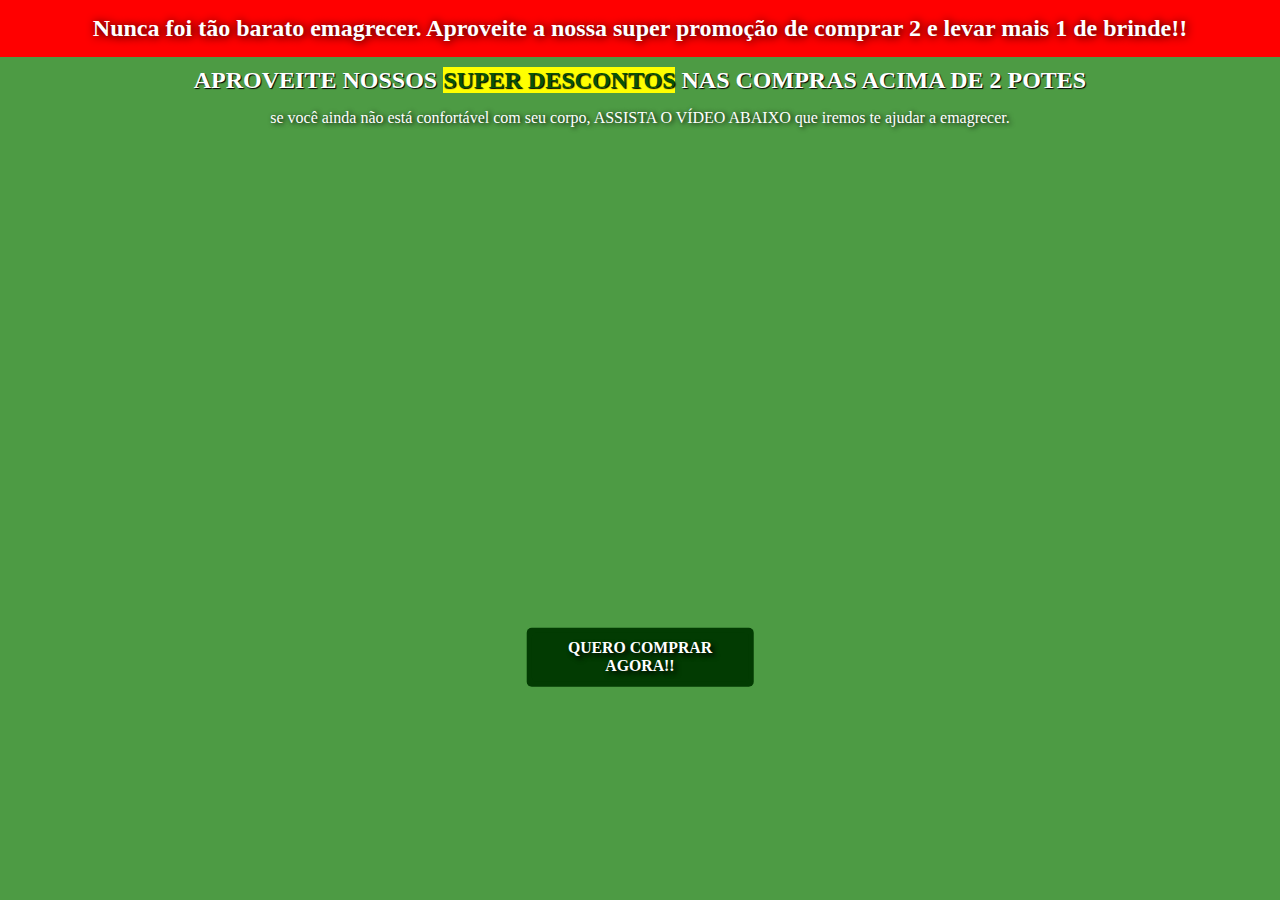
==== index.html @ 1f98f0f3 "media-query" ====
<!DOCTYPE html>
<html lang="pt-BR">
<head>
    <meta charset="UTF-8">
    <meta name="viewport" content="width=device-width, initial-scale=1.0">
    <title>Lift Detox Black</title>
    <link rel="stylesheet" href="estilo/style.css">
    <link rel="stylesheet" href="estilo/media-query.css">
    <link rel="shortcut icon" href="midia/favicon lift detox.png" type="image/x-icon">
</head>
<body>
    <header>
    <h1>Nunca foi tão barato emagrecer. Aproveite a nossa super promoção de comprar 2 e levar mais 1 de brinde!!</h1>
    </header>
    <main>
        <div class="inicio">
            <h1>APROVEITE NOSSOS <mark>SUPER DESCONTOS</mark> NAS COMPRAS ACIMA DE 2 POTES</h1>
            <p>se você ainda não está confortável com seu corpo, ASSISTA O VÍDEO ABAIXO que iremos te ajudar a emagrecer.</p>
            <div class="container">

                <div class="col">
                    <div class="video"><iframe src="https://www.youtube.com/embed/i7FCU51VQDU?si=sJLsmSgsBgR7ZjP5" ></iframe></div>
                                </div>
                </div>
            <div class="botao-1">
                <a href="https://liftdetoxcaps.com/pv2/?pv=pro3yoz3&af=afi65553mp" target="_blank">
                    <h3>Quero Comprar agora!!</h3>
                </a>
            </div>
            
            
        </div>

    </main>
    <footer>

    </footer>
</body>
</html>
---- estilo/style.css ----
@charset "UTF-8";

* {
  box-sizing: border-box;
  margin: 0;
  padding: 0;
}
body {
  background-color: #4d9b44;
  
}
.inicio {
  background-image: url(../midia/planodefundo.svg);
  background-repeat: no-repeat;
  background-size: cover;
  background-position: center;
  background-attachment: fixed;
}

header {
  background-color: red;
  color: white;
  padding: 10px;
  text-align: justify;
  text-align: center;
}
header h1 {
  font-size: 1em;
  color: white;
  text-align: center;
  text-shadow: 1px 1px 10px black;
}
.inicio h1 {
  color: white;
  text-align: center;
  margin-top: 10px;
  text-shadow: 1px 1px 1px black;
  font-size: 1.5em;
}

.inicio p {
  color: white;
  text-align: center;
  margin-top: 15px;
  text-shadow: 2px 1px 5px black;
}
.col {
  place-self: center;
  width: 95vw;
  padding: 10px;
  border-radius: 1rem;
}

.container {
  display: grid;
  grid-template-columns: 1fr;
}

.video {
  position: relative;
  width: 100%;
  padding-bottom: 56.25%;

}

.video iframe {
  position: absolute;
  width: 100%;
  height: 100%;
  border: none;
  
}

.botao-1 {
  position: absolute;
  left: 50%;
  top: 90%;
  padding: 5px;
  border-radius: 5px;
  text-transform: uppercase;
  text-shadow: 3px 3px 5px black;
  background-color: rgb(2, 59, 2);
  font-size: 1.5vh;

  transform: translate(-50%, -80%);
}

.botao-1 a {
  list-style: none;
  text-decoration: none;
  display: inline-block;
  padding: 3%;
  background-color: rgb(2, 59, 2);
  color: white;
  font-family: Georgia, "Times New Roman", Times, serif;
  text-align: center;
  border-radius: 5px;
}

.inicio mark {
  color: rgb(8, 82, 8);
}

.botao-1:hover {
  background-color: rgb(36, 219, 36);
}

.botao-1 a:hover {
  background-color: rgb(36, 219, 36);
}
---- estilo/media-query.css ----
@charset "UTF-8";

@media screen and (min-width: 1200px) {
    .col {
        place-self: center;
        width: 40vw;
        padding: 10px;
        border-radius: 1rem;
        margin-top: 100px;
        padding-bottom: 200px;
      }
    .botao-1 {
        top: 75%;
    }

    header > h1 {
        font-size: 1.5em;
        padding: 5px;
    }
}
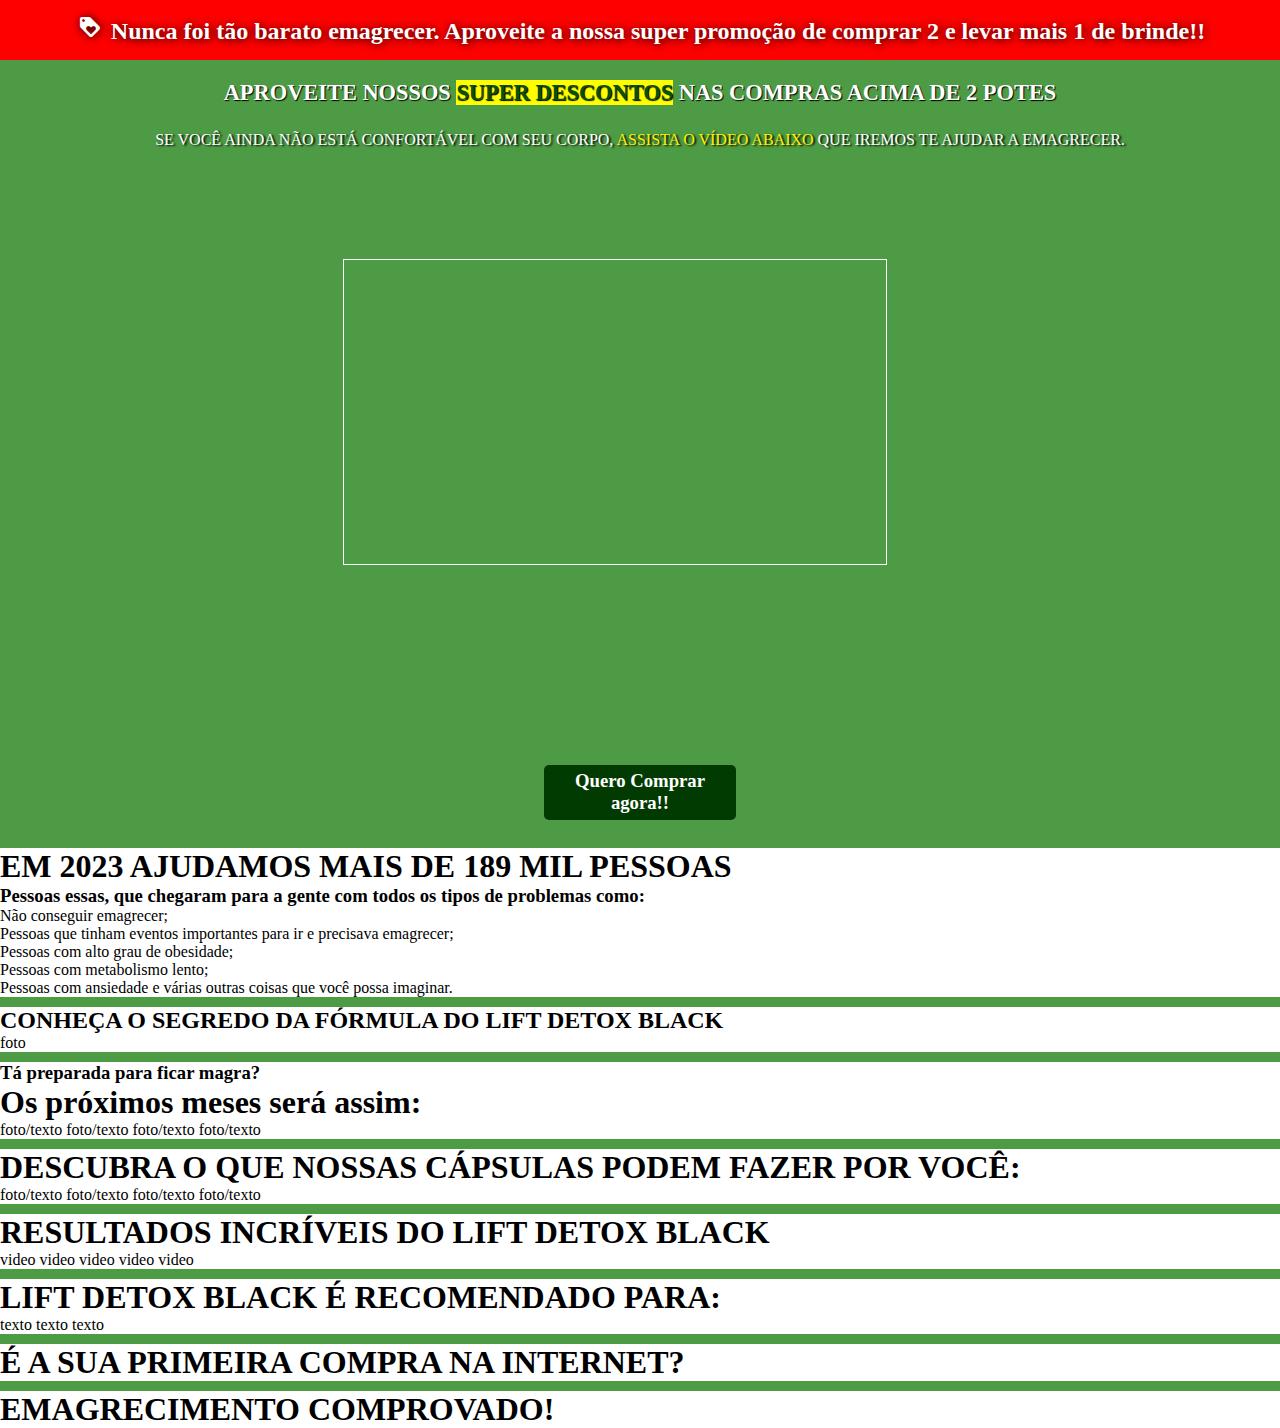
==== commit 9bea9764: "arrumando o site" ====
--- a/index.html
+++ b/index.html
@@ -1,39 +1,125 @@
 <!DOCTYPE html>
 <html lang="pt-BR">
-<head>
-    <meta charset="UTF-8">
-    <meta name="viewport" content="width=device-width, initial-scale=1.0">
+  <head>
+    <meta charset="UTF-8" />
+    <meta name="viewport" content="width=device-width, initial-scale=1.0" />
     <title>Lift Detox Black</title>
-    <link rel="stylesheet" href="estilo/style.css">
-    <link rel="stylesheet" href="estilo/media-query.css">
-    <link rel="shortcut icon" href="midia/favicon lift detox.png" type="image/x-icon">
-</head>
-<body>
+    <link rel="stylesheet" href="estilo/style.css" />
+    <link rel="stylesheet" href="estilo/media-query.css" />
+    <link
+      rel="shortcut icon"
+      href="midia/favicon lift detox.png"
+      type="image/x-icon"
+    />
+    <link
+      href="https://fonts.googleapis.com/icon?family=Material+Icons"
+      rel="stylesheet"
+    />
+  </head>
+  <body>
     <header>
-    <h1>Nunca foi tão barato emagrecer. Aproveite a nossa super promoção de comprar 2 e levar mais 1 de brinde!!</h1>
+      <h1>
+        <i class="material-icons">loyalty</i>
+        Nunca foi tão barato emagrecer. Aproveite a nossa super promoção de
+        comprar 2 e levar mais 1 de brinde!!
+      </h1>
     </header>
     <main>
-        <div class="inicio">
-            <h1>APROVEITE NOSSOS <mark>SUPER DESCONTOS</mark> NAS COMPRAS ACIMA DE 2 POTES</h1>
-            <p>se você ainda não está confortável com seu corpo, ASSISTA O VÍDEO ABAIXO que iremos te ajudar a emagrecer.</p>
+      <section>
+          <div class="inicio">
+            <h1>
+              APROVEITE NOSSOS <mark>SUPER DESCONTOS</mark> NAS COMPRAS ACIMA DE 2
+              POTES
+            </h1>
+            <p>
+              se você ainda não está confortável com seu corpo, <mark>
+                  ASSISTA O VÍDEO
+                  ABAIXO
+              </mark> que iremos te ajudar a emagrecer.
+            </p>
             <div class="container">
-
-                <div class="col">
-                    <div class="video"><iframe src="https://www.youtube.com/embed/i7FCU51VQDU?si=sJLsmSgsBgR7ZjP5" ></iframe></div>
-                                </div>
+              <div class="col">
+                <div class="video">
+                  <iframe
+                    src="https://www.youtube.com/embed/i7FCU51VQDU?si=sJLsmSgsBgR7ZjP5"
+                  ></iframe>
                 </div>
-            <div class="botao-1">
-                <a href="https://liftdetoxcaps.com/pv2/?pv=pro3yoz3&af=afi65553mp" target="_blank">
-                    <h3>Quero Comprar agora!!</h3>
+              </div>
+              <div class="botao-1">
+                <a
+                  href="https://liftdetoxcaps.com/pv2/?pv=pro3yoz3&af=afi65553mp"
+                  target="_blank"
+                >
+                  <h3>Quero Comprar agora!!</h3>
                 </a>
+              </div>
             </div>
-            
-            
-        </div>
-
+          </div>
+      </section>
+      <br />
+      <section>
+          <div class="main-2">
+            <h1>EM 2023 AJUDAMOS MAIS DE 189 MIL PESSOAS</h1>
+            <h3>
+              Pessoas essas, que chegaram para a gente com todos os tipos de
+              problemas como:
+            </h3>
+            <ul>
+              <li>Não conseguir emagrecer;</li>
+              <li>
+                Pessoas que tinham eventos importantes para ir e precisava
+                emagrecer;
+              </li>
+              <li>Pessoas com alto grau de obesidade;</li>
+              <li>Pessoas com metabolismo lento;</li>
+              <li>
+                Pessoas com ansiedade e várias outras coisas que você possa
+                imaginar.
+              </li>
+            </ul>
+          </div>
+      </section>
+      <section class="main-2">
+        <h2>CONHEÇA O SEGREDO DA FÓRMULA DO LIFT DETOX BLACK</h2>
+           foto 
+          </div>
+      </section>
+      <section class="main-2">
+        <h3>Tá preparada para ficar magra?</h3>
+        <h1>Os próximos meses será assim:</h1>
+        foto/texto
+        foto/texto
+        foto/texto
+        foto/texto
+      </section>
+      <section class="main-2">
+        <h1>DESCUBRA O QUE NOSSAS CÁPSULAS PODEM FAZER POR VOCÊ:</h1>
+        foto/texto
+        foto/texto 
+        foto/texto 
+        foto/texto
+      </section>
+      <section class="main-2">
+        <h1>RESULTADOS INCRÍVEIS DO LIFT DETOX BLACK</h1>
+        video 
+        video 
+        video 
+        video 
+        video
+      </section>
+      <section class="main-2">
+        <h1>LIFT DETOX BLACK É RECOMENDADO PARA:</h1>
+        texto
+        texto
+        texto
+      </section>
+      <section class="main-2">
+        <h1>É A SUA PRIMEIRA COMPRA NA INTERNET?</h1>
+      </section>
+      <section class="main-2">
+        <h1>EMAGRECIMENTO COMPROVADO!</h1>
+      </section>
     </main>
-    <footer>
-
-    </footer>
-</body>
-</html>+    <footer></footer>
+  </body>
+</html>
--- a/estilo/style.css
+++ b/estilo/style.css
@@ -4,6 +4,7 @@
   box-sizing: border-box;
   margin: 0;
   padding: 0;
+  font-family: Georgia, 'Times New Roman', Times, serif;
 }
 body {
   background-color: #4d9b44;
@@ -13,16 +14,15 @@
   background-image: url(../midia/planodefundo.svg);
   background-repeat: no-repeat;
   background-size: cover;
-  background-position: center;
-  background-attachment: fixed;
+  background-position: center center;
+  
 }
 
 header {
   background-color: red;
   color: white;
   padding: 10px;
-  text-align: justify;
-  text-align: center;
+  
 }
 header h1 {
   font-size: 1em;
@@ -30,19 +30,24 @@
   text-align: center;
   text-shadow: 1px 1px 10px black;
 }
+header > h1 > i {
+  width: 30px;
+}
 .inicio h1 {
   color: white;
   text-align: center;
   margin-top: 10px;
   text-shadow: 1px 1px 1px black;
-  font-size: 1.5em;
+  font-size: 1.4em;
+  padding: 10px;
 }
 
 .inicio p {
   color: white;
   text-align: center;
   margin-top: 15px;
-  text-shadow: 2px 1px 5px black;
+  text-shadow: 2px 1px 2px black;
+  text-transform: uppercase;
 }
 .col {
   place-self: center;
@@ -67,22 +72,13 @@
   position: absolute;
   width: 100%;
   height: 100%;
-  border: none;
+  border: 1px solid white;
   
 }
 
 .botao-1 {
-  position: absolute;
-  left: 50%;
-  top: 90%;
-  padding: 5px;
-  border-radius: 5px;
-  text-transform: uppercase;
-  text-shadow: 3px 3px 5px black;
-  background-color: rgb(2, 59, 2);
-  font-size: 1.5vh;
-
-  transform: translate(-50%, -80%);
+  display: inline-block;
+  margin: auto;
 }
 
 .botao-1 a {
@@ -101,10 +97,13 @@
   color: rgb(8, 82, 8);
 }
 
-.botao-1:hover {
-  background-color: rgb(36, 219, 36);
+
+.main-2 {
+  background-color: white;
+  margin-top: 10px;
 }
 
-.botao-1 a:hover {
-  background-color: rgb(36, 219, 36);
-}
+.inicio > p > mark {
+  color: rgb(255, 238, 0);
+  background-color: rgba(255, 255, 255, 0);
+}--- a/estilo/media-query.css
+++ b/estilo/media-query.css
@@ -3,7 +3,27 @@
 @media screen and (min-width: 1200px) {
     .col {
         place-self: center;
-        width: 40vw;
+        width: 44vw;
+        padding: 10px;
+        border-radius: 1rem;
+        margin-top: 100px;
+        padding-bottom: 200px;
+        margin-right: 50px;
+      }
+    .botao-1 {
+        top: 77%;
+    }
+
+    header > h1 {
+        font-size: 1.5em;
+        padding: 5px;
+    }
+}
+
+@media screen and (min-width: 992px) and (max-width: 1200px) {
+    .col {
+        place-self: center;
+        width: 60vw;
         padding: 10px;
         border-radius: 1rem;
         margin-top: 100px;
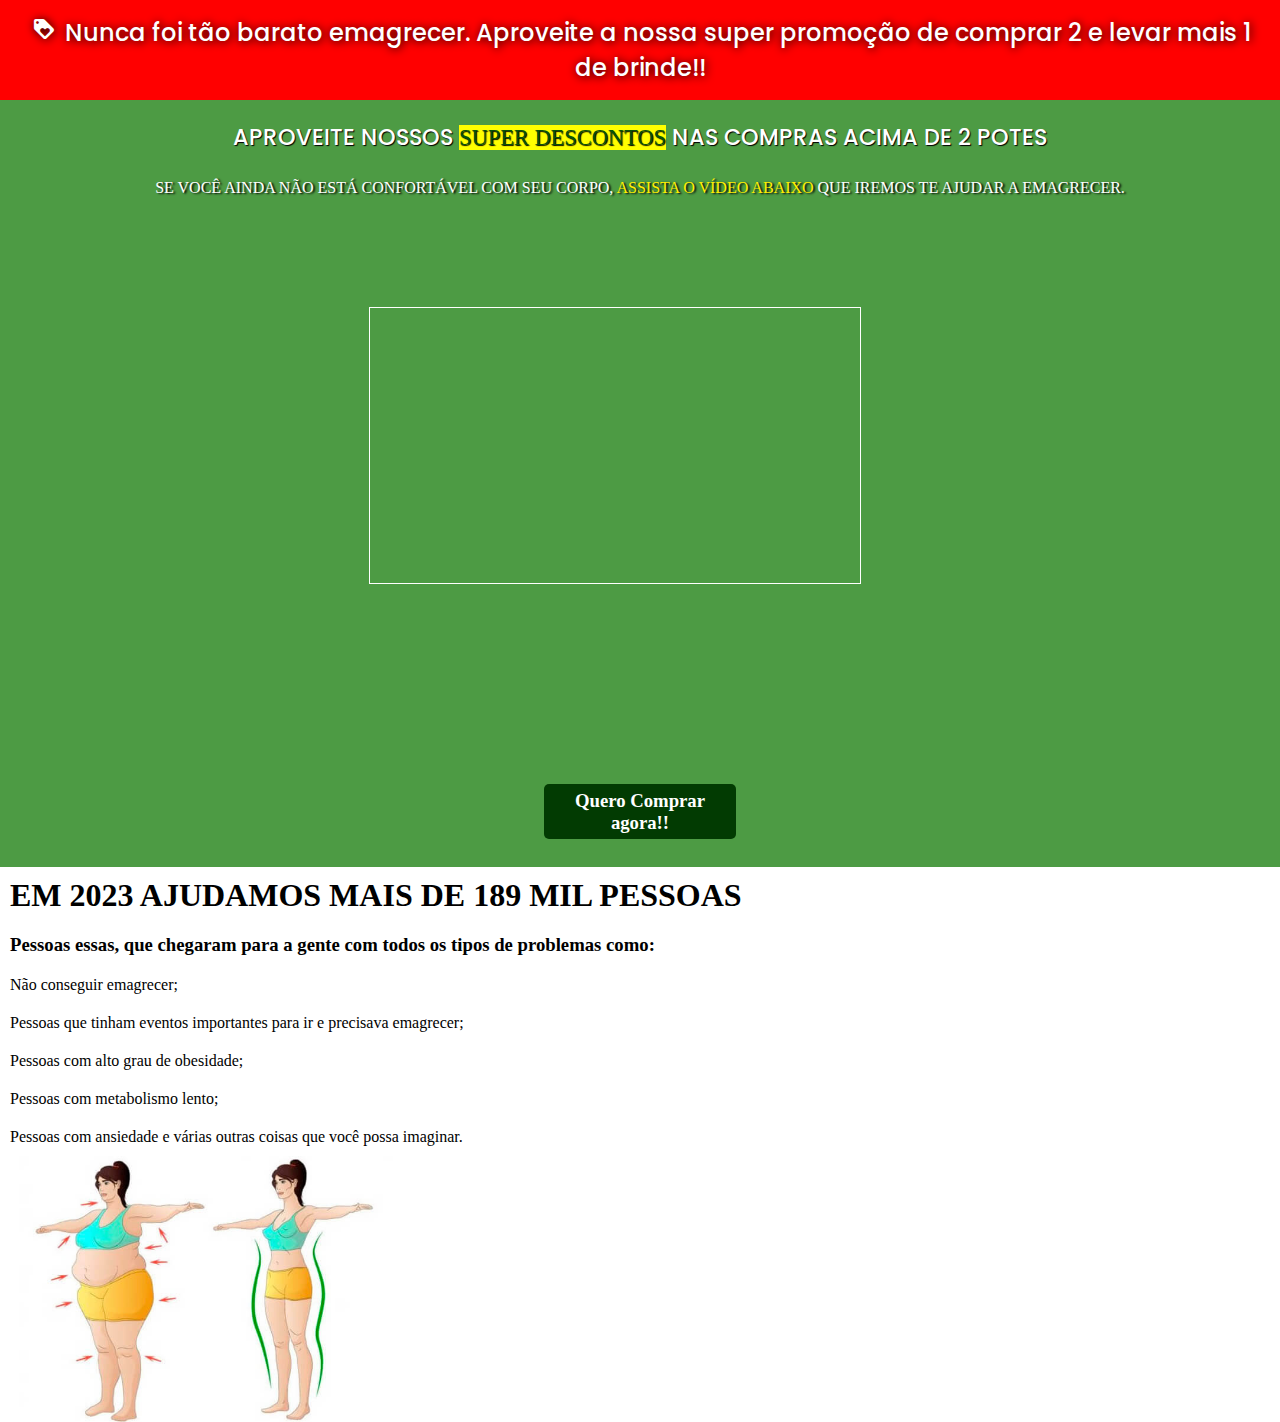
==== commit 74a8974a: "a" ====
--- a/index.html
+++ b/index.html
@@ -15,6 +15,7 @@
       href="https://fonts.googleapis.com/icon?family=Material+Icons"
       rel="stylesheet"
     />
+    
   </head>
   <body>
     <header>
@@ -59,66 +60,27 @@
       <br />
       <section>
           <div class="main-2">
-            <h1>EM 2023 AJUDAMOS MAIS DE 189 MIL PESSOAS</h1>
-            <h3>
+            <h1 class="texto-1">EM 2023 AJUDAMOS MAIS DE 189 MIL PESSOAS</h1>
+            <h3 class="texto-1">
               Pessoas essas, que chegaram para a gente com todos os tipos de
               problemas como:
             </h3>
-            <ul>
-              <li>Não conseguir emagrecer;</li>
-              <li>
+              <p class="texto-1">Não conseguir emagrecer;</p>
+              <p class="texto-1">
                 Pessoas que tinham eventos importantes para ir e precisava
                 emagrecer;
-              </li>
-              <li>Pessoas com alto grau de obesidade;</li>
-              <li>Pessoas com metabolismo lento;</li>
-              <li>
+              </p>
+              <p class="texto-1">Pessoas com alto grau de obesidade;</p>
+              <p class="texto-1">Pessoas com metabolismo lento;</p>
+              <p class="texto-1">
                 Pessoas com ansiedade e várias outras coisas que você possa
                 imaginar.
-              </li>
+              </p>
             </ul>
+            <img src="./midia/Lift-Simulacao.jpg" alt="Lift-Simulacao" class="img-simula">
           </div>
       </section>
-      <section class="main-2">
-        <h2>CONHEÇA O SEGREDO DA FÓRMULA DO LIFT DETOX BLACK</h2>
-           foto 
-          </div>
-      </section>
-      <section class="main-2">
-        <h3>Tá preparada para ficar magra?</h3>
-        <h1>Os próximos meses será assim:</h1>
-        foto/texto
-        foto/texto
-        foto/texto
-        foto/texto
-      </section>
-      <section class="main-2">
-        <h1>DESCUBRA O QUE NOSSAS CÁPSULAS PODEM FAZER POR VOCÊ:</h1>
-        foto/texto
-        foto/texto 
-        foto/texto 
-        foto/texto
-      </section>
-      <section class="main-2">
-        <h1>RESULTADOS INCRÍVEIS DO LIFT DETOX BLACK</h1>
-        video 
-        video 
-        video 
-        video 
-        video
-      </section>
-      <section class="main-2">
-        <h1>LIFT DETOX BLACK É RECOMENDADO PARA:</h1>
-        texto
-        texto
-        texto
-      </section>
-      <section class="main-2">
-        <h1>É A SUA PRIMEIRA COMPRA NA INTERNET?</h1>
-      </section>
-      <section class="main-2">
-        <h1>EMAGRECIMENTO COMPROVADO!</h1>
-      </section>
+     
     </main>
     <footer></footer>
   </body>
--- a/estilo/style.css
+++ b/estilo/style.css
@@ -1,5 +1,5 @@
 @charset "UTF-8";
-
+@import url('https://fonts.googleapis.com/css2?family=Poppins:ital,wght@0,100;0,200;0,300;0,400;0,500;0,600;0,700;0,800;0,900;1,100;1,200;1,300;1,400;1,500;1,600;1,700;1,800;1,900&display=swap');
 * {
   box-sizing: border-box;
   margin: 0;
@@ -7,16 +7,10 @@
   font-family: Georgia, 'Times New Roman', Times, serif;
 }
 body {
-  background-color: #4d9b44;
+  background-color: #3e8037;
   
 }
-.inicio {
-  background-image: url(../midia/planodefundo.svg);
-  background-repeat: no-repeat;
-  background-size: cover;
-  background-position: center center;
-  
-}
+
 
 header {
   background-color: red;
@@ -29,6 +23,8 @@
   color: white;
   text-align: center;
   text-shadow: 1px 1px 10px black;
+  font-family: "Poppins", sans-serif;
+  font-weight: 500;
 }
 header > h1 > i {
   width: 30px;
@@ -36,10 +32,14 @@
 .inicio h1 {
   color: white;
   text-align: center;
+  font-weight: 400;
   margin-top: 10px;
   text-shadow: 1px 1px 1px black;
   font-size: 1.4em;
   padding: 10px;
+  font-family: "Poppins", sans-serif;
+  font-weight: 500;
+  font-style: ;
 }
 
 .inicio p {
@@ -106,4 +106,18 @@
 .inicio > p > mark {
   color: rgb(255, 238, 0);
   background-color: rgba(255, 255, 255, 0);
+}
+
+.texto-1 {
+  display: flex;
+  flex-direction: column;
+  padding: 10px;
+
+}
+
+.img-simula {
+  display: flex;
+  flex-direction: row;
+  width: 400px;
+
 }--- a/estilo/media-query.css
+++ b/estilo/media-query.css
@@ -1,9 +1,13 @@
 @charset "UTF-8";
 
 @media screen and (min-width: 1200px) {
+
+    html, body {
+        background-color: #4D9B44;
+    }
     .col {
         place-self: center;
-        width: 44vw;
+        width: 40vw;
         padding: 10px;
         border-radius: 1rem;
         margin-top: 100px;
@@ -11,13 +15,32 @@
         margin-right: 50px;
       }
     .botao-1 {
-        top: 77%;
+        display: flex;
+        flex-direction: row;
+        align-items: center;
     }
 
     header > h1 {
         font-size: 1.5em;
         padding: 5px;
     }
+    .inicio {
+        
+        background-image: url(../midia/planodefundo.svg);
+        background-repeat: no-repeat;
+        background-size: cover;
+        background-position: center center;
+        
+      }
+
+      
+
+      .img-simula {
+        display: flex;
+        flex-direction: row;
+        width: 400px;
+
+      }
 }
 
 @media screen and (min-width: 992px) and (max-width: 1200px) {
@@ -28,6 +51,7 @@
         border-radius: 1rem;
         margin-top: 100px;
         padding-bottom: 200px;
+        margin-right: 50px;
       }
     .botao-1 {
         top: 75%;
@@ -37,4 +61,11 @@
         font-size: 1.5em;
         padding: 5px;
     }
+    .inicio {
+        background-image: url(../midia/planodefundo.svg);
+        background-repeat: no-repeat;
+        background-size: cover;
+        background-position: center center;
+        
+      }
 }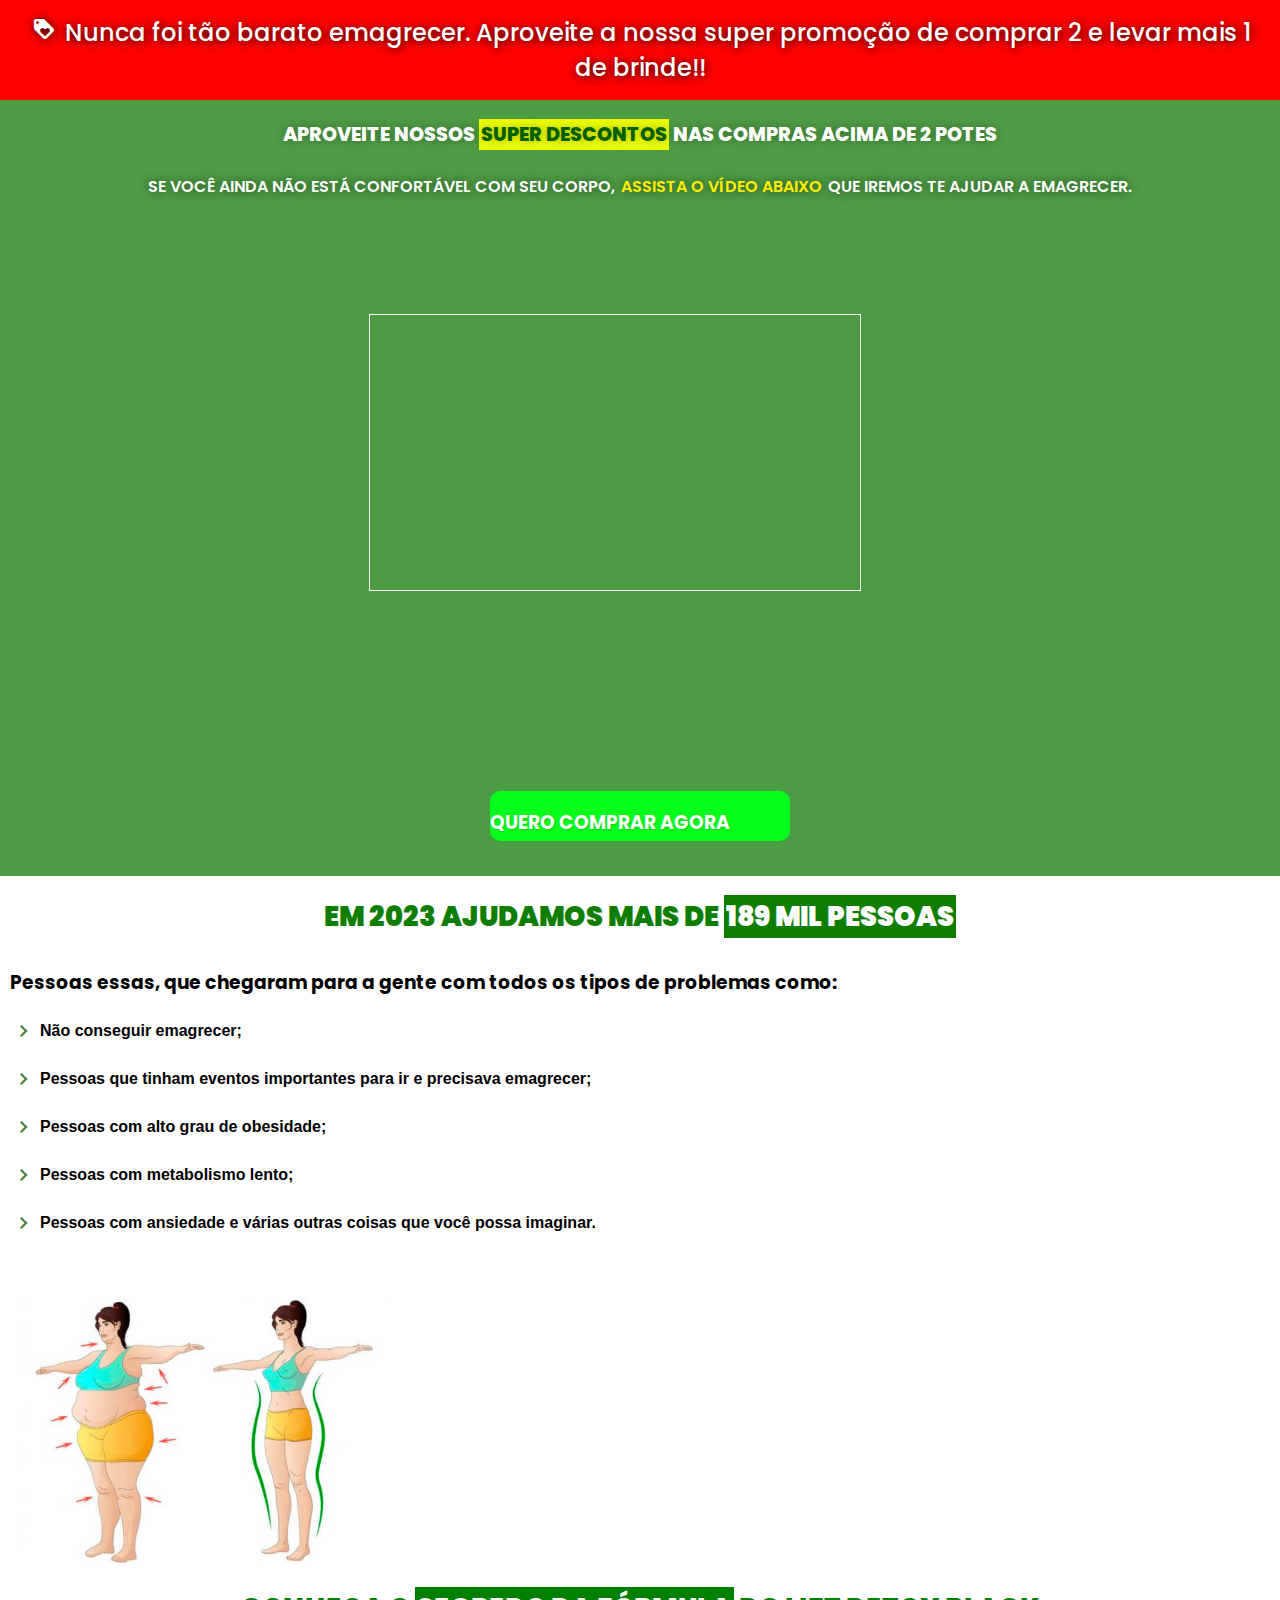
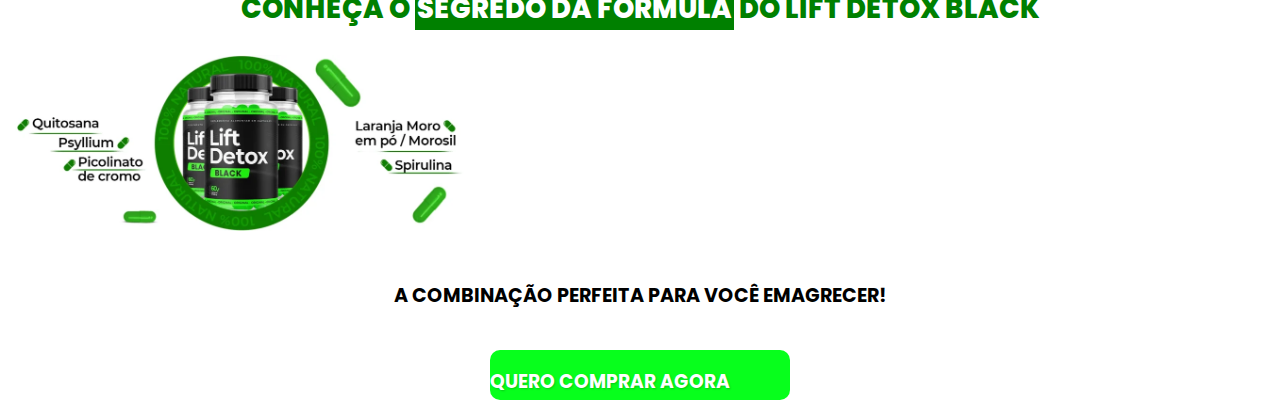
==== commit 33d461c5: "ajuste para mobile" ====
--- a/index.html
+++ b/index.html
@@ -15,7 +15,7 @@
       href="https://fonts.googleapis.com/icon?family=Material+Icons"
       rel="stylesheet"
     />
-    
+    <link rel="stylesheet" href="https://fonts.googleapis.com/css2?family=Material+Symbols+Outlined:opsz,wght,FILL,GRAD@24,400,0,0" />
   </head>
   <body>
     <header>
@@ -51,7 +51,7 @@
                   href="https://liftdetoxcaps.com/pv2/?pv=pro3yoz3&af=afi65553mp"
                   target="_blank"
                 >
-                  <h3>Quero Comprar agora!!</h3>
+                  <h3>Quero Comprar agora</h3>
                 </a>
               </div>
             </div>
@@ -60,26 +60,47 @@
       <br />
       <section>
           <div class="main-2">
-            <h1 class="texto-1">EM 2023 AJUDAMOS MAIS DE 189 MIL PESSOAS</h1>
-            <h3 class="texto-1">
+            <h1 class="texto-1">EM 2023 AJUDAMOS MAIS DE <mark>189 MIL PESSOAS</mark></h1>
+            <h3 class="texto-1"> 
               Pessoas essas, que chegaram para a gente com todos os tipos de
               problemas como:
             </h3>
-              <p class="texto-1">Não conseguir emagrecer;</p>
+              <p class="texto-1"><span class="material-symbols-outlined">
+                chevron_right
+                </span>Não conseguir emagrecer;</p>
               <p class="texto-1">
-                Pessoas que tinham eventos importantes para ir e precisava
+                <span class="material-symbols-outlined">
+                  chevron_right
+                  </span>Pessoas que tinham eventos importantes para ir e precisava
                 emagrecer;
               </p>
-              <p class="texto-1">Pessoas com alto grau de obesidade;</p>
-              <p class="texto-1">Pessoas com metabolismo lento;</p>
+              <p class="texto-1"><span class="material-symbols-outlined">
+                chevron_right
+                </span>Pessoas com alto grau de obesidade;</p>
+              <p class="texto-1"><span class="material-symbols-outlined">
+                chevron_right
+                </span>Pessoas com metabolismo lento;</p>
               <p class="texto-1">
-                Pessoas com ansiedade e várias outras coisas que você possa
+                <span class="material-symbols-outlined">
+                  chevron_right
+                  </span>Pessoas com ansiedade e várias outras coisas que você possa
                 imaginar.
               </p>
             </ul>
             <img src="./midia/Lift-Simulacao.jpg" alt="Lift-Simulacao" class="img-simula">
           </div>
       </section>
+      <section class="sec-3">
+        <div class="texto-2"><h1>CONHEÇA O <mark>SEGREDO DA FÓRMULA</mark> DO LIFT DETOX BLACK</h1></div>
+        <div class="img-prod"><img src="./midia/Composicao-Lift-Black.webp" alt="compisição do lift detox"></div>
+        <div class="texto-2"><h3>A COMBINAÇÃO PERFEITA PARA VOCÊ EMAGRECER!</h3></div>
+        <div class="botao-1"><a
+          href="https://liftdetoxcaps.com/pv2/?pv=pro3yoz3&af=afi65553mp"
+          target="_blank"
+        >
+          <h3>Quero Comprar agora</h3>
+        </a></div>
+      </section>
      
     </main>
     <footer></footer>
--- a/estilo/style.css
+++ b/estilo/style.css
@@ -1,22 +1,19 @@
 @charset "UTF-8";
-@import url('https://fonts.googleapis.com/css2?family=Poppins:ital,wght@0,100;0,200;0,300;0,400;0,500;0,600;0,700;0,800;0,900;1,100;1,200;1,300;1,400;1,500;1,600;1,700;1,800;1,900&display=swap');
+@import url("https://fonts.googleapis.com/css2?family=Poppins:ital,wght@0,100;0,200;0,300;0,400;0,500;0,600;0,700;0,800;0,900;1,100;1,200;1,300;1,400;1,500;1,600;1,700;1,800;1,900&display=swap");
 * {
   box-sizing: border-box;
   margin: 0;
   padding: 0;
-  font-family: Georgia, 'Times New Roman', Times, serif;
+  font-family: "Poppins", sans-serif;
 }
 body {
   background-color: #3e8037;
-  
 }
-
 
 header {
   background-color: red;
   color: white;
   padding: 10px;
-  
 }
 header h1 {
   font-size: 1em;
@@ -32,22 +29,34 @@
 .inicio h1 {
   color: white;
   text-align: center;
-  font-weight: 400;
   margin-top: 10px;
-  text-shadow: 1px 1px 1px black;
-  font-size: 1.4em;
+  text-shadow: 0px 0px 10px rgba(0, 0, 0, 0.322);
+  font-size: 1.2em;
   padding: 10px;
   font-family: "Poppins", sans-serif;
-  font-weight: 500;
-  font-style: ;
+  font-weight: 800;
+  font-style: normal;
+}
+.inicio mark {
+  background-color: #eeff00;
+  color: #006005;
+  padding: 2px;
 }
 
 .inicio p {
   color: white;
   text-align: center;
-  margin-top: 15px;
-  text-shadow: 2px 1px 2px black;
+  margin-top: 10px;
+  padding: 5px;
+  text-shadow: 0px 0px 10px rgba(0, 0, 0, 0.562);
   text-transform: uppercase;
+  font-weight: 600;
+}
+
+.inicio > p > mark {
+  color: rgb(255, 238, 0);
+  background-color: rgba(255, 255, 255, 0);
+  padding: 2px;
 }
 .col {
   place-self: center;
@@ -65,7 +74,6 @@
   position: relative;
   width: 100%;
   padding-bottom: 56.25%;
-
 }
 
 .video iframe {
@@ -73,51 +81,108 @@
   width: 100%;
   height: 100%;
   border: 1px solid white;
-  
 }
 
 .botao-1 {
-  display: inline-block;
+  display: block;
   margin: auto;
+  background-color: rgb(7, 255, 28);
+  width: 300px;
+  height: 50px;
+  border-radius: 10px;
+  text-align: center;
+  padding-top: 14px;
+  font-family: "Poppins", sans-serif;
+  text-transform: uppercase;
 }
 
 .botao-1 a {
-  list-style: none;
+  display: block;
   text-decoration: none;
-  display: inline-block;
-  padding: 3%;
-  background-color: rgb(2, 59, 2);
-  color: white;
-  font-family: Georgia, "Times New Roman", Times, serif;
-  text-align: center;
-  border-radius: 5px;
+  color: rgb(255, 255, 255);
+  text-shadow: 1px 1px 2px rgba(0, 0, 0, 0.205);
 }
-
-.inicio mark {
-  color: rgb(8, 82, 8);
-}
-
 
 .main-2 {
   background-color: white;
   margin-top: 10px;
 }
 
-.inicio > p > mark {
-  color: rgb(255, 238, 0);
-  background-color: rgba(255, 255, 255, 0);
+.texto-1 {
+  padding: 10px;
+  font-family: "Poppins", sans-serif;
+  color: black;
+  align-items: center;
+}
+.main-2 > p {
+  font-family: Arial, Helvetica, sans-serif;
+  font-weight: 550;
+  font-style: normal;
+  display: flex;
+  align-items: center;
+  color: rgb(0, 0, 0);
+  padding: 10px;
 }
 
-.texto-1 {
+.main-2 > h1 {
+  padding: 20px;
+  text-align: center;
+  color: #0f7e00;
+  font-size: 1.7em;
+  font-weight: 900;
+}
+.main-2 > h1 > mark {
+  background-color: #0f7e00;
+  padding: 2px;
+  color: white;
+}
+.texto-1 > span {
+  color: #3e8037;
+  width: 30px;
+  padding: 2px;
+}
+.img-simula {
+  margin-top: 50px;
+  width: 400px;
+}
+.sec-3 {
+  background: white;
+  background-position: center center;
+  background-size: cover;
+}
+
+.img-prod > img {
   display: flex;
   flex-direction: column;
-  padding: 10px;
-
+  width: 483px;
+  align-items: center;
 }
 
-.img-simula {
-  display: flex;
-  flex-direction: row;
-  width: 400px;
+.texto-2 {
+  padding: 10px;
+}
 
-}+.texto-2 > h1 {
+  color: green;
+  text-align: center;
+  padding: 15px;
+  font-weight: 800;
+  font-size: 1.7em;
+}
+
+.texto-2 > h1 > mark {
+  background-color: green;
+  color: white;
+  padding: 2px;
+}
+
+.texto-2 > h3 {
+  font-family: "Poppins", sans-serif;
+  color: rgb(0, 0, 0);
+  text-align: center;
+  font-size: 1.2em;
+  padding: 10px;
+  margin-top: 30px;
+  margin-bottom: 20px;
+}
+
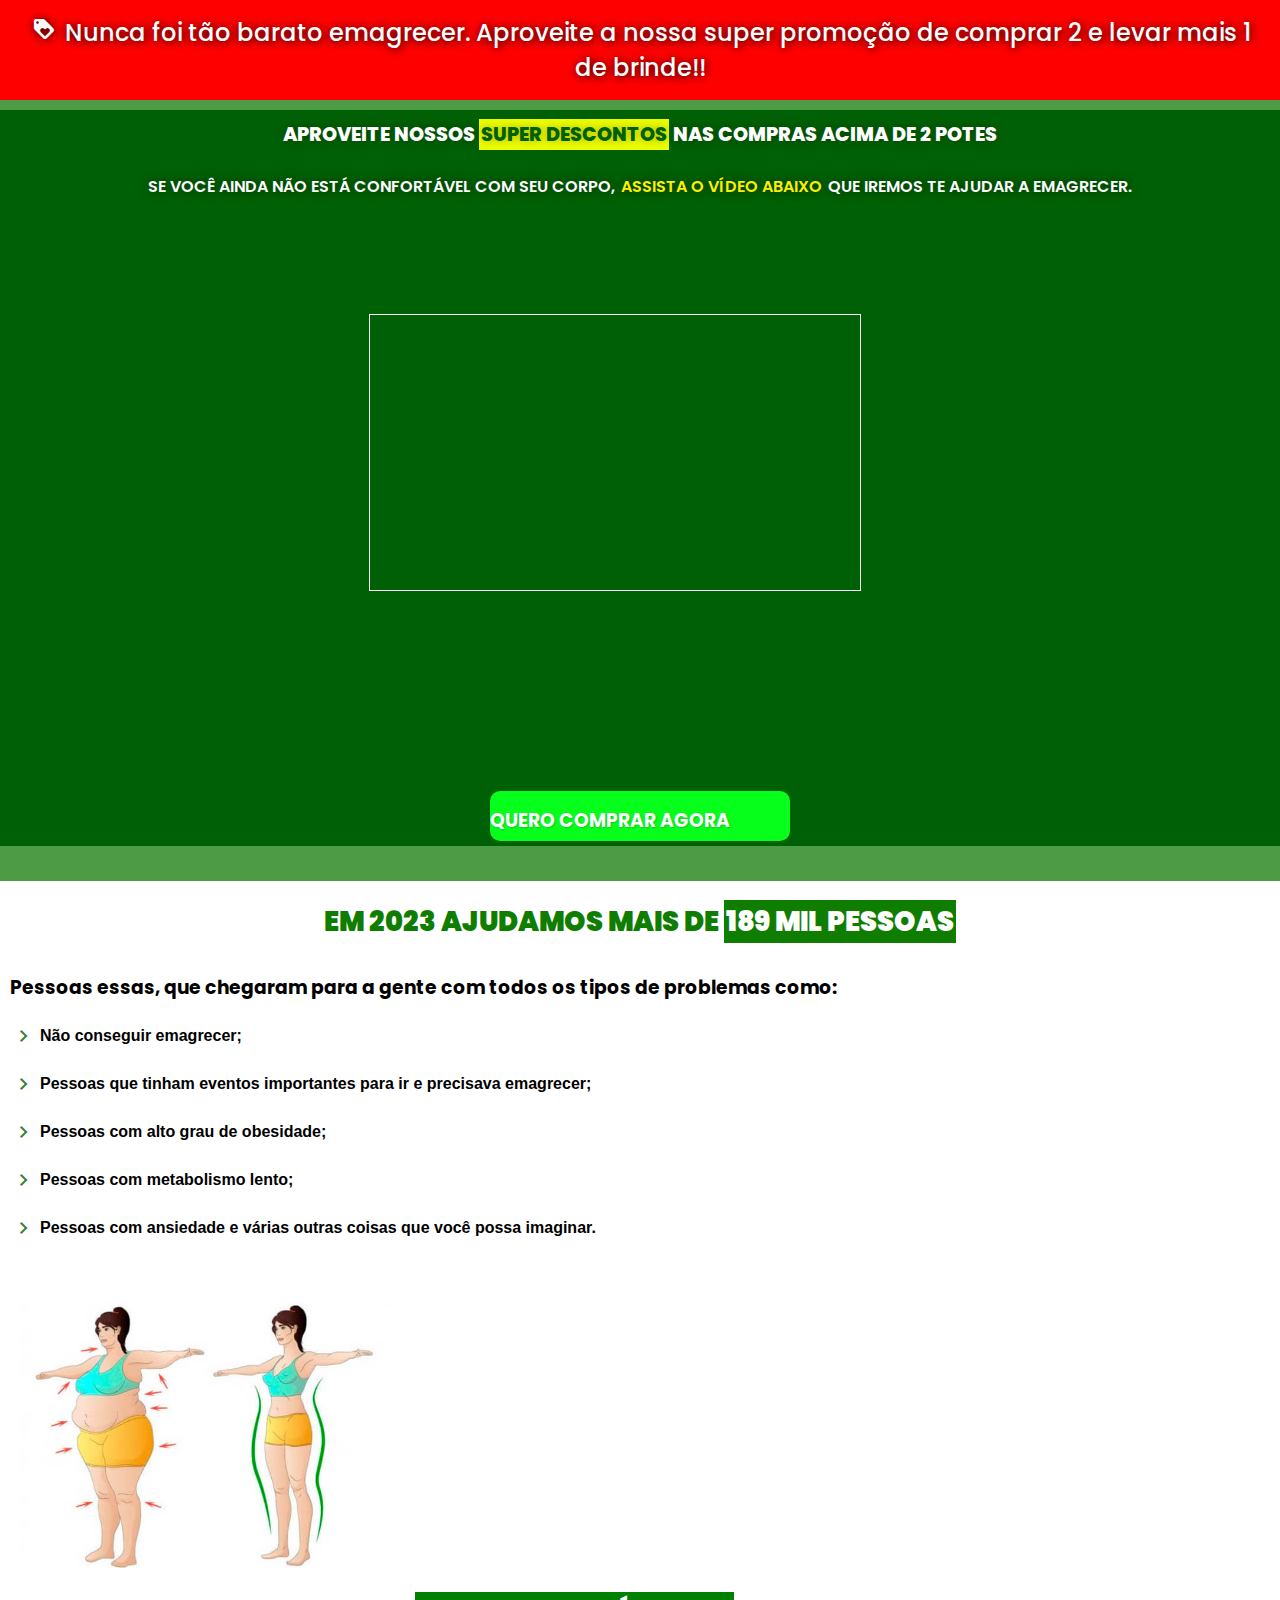
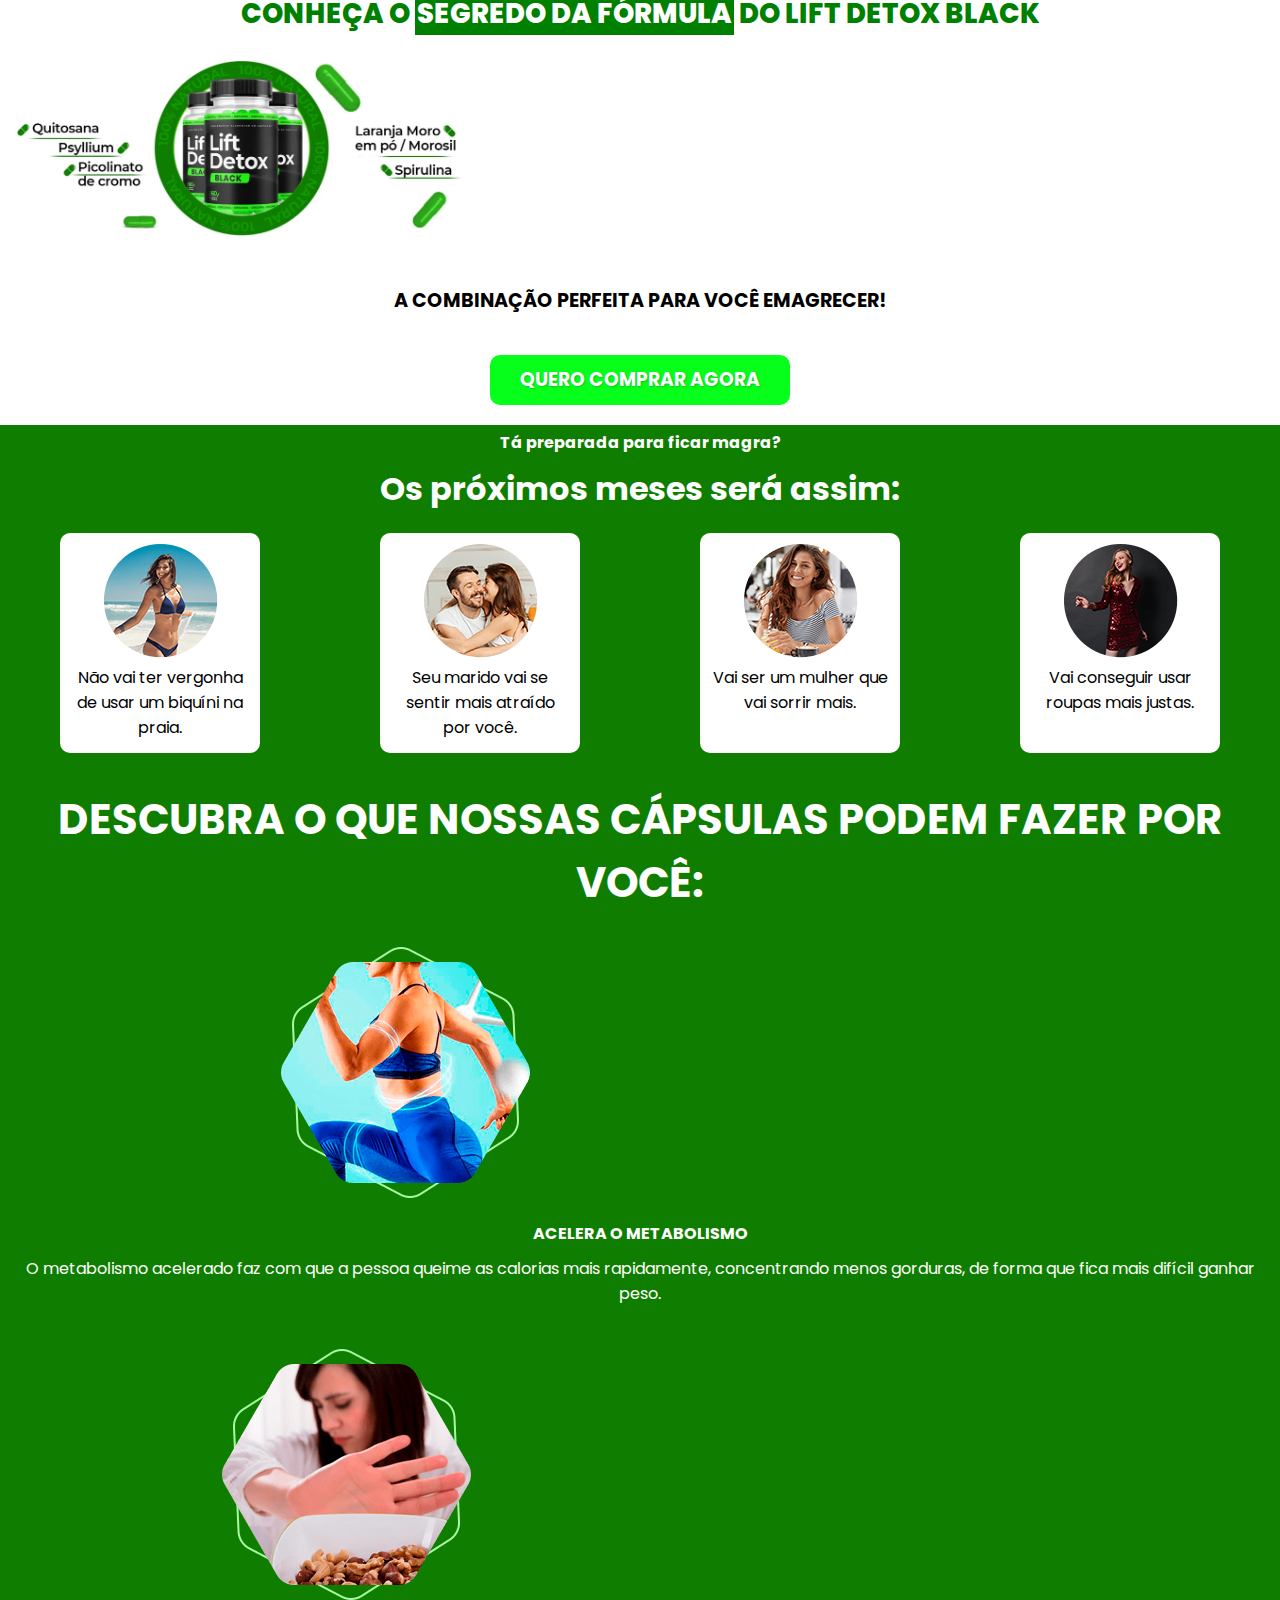
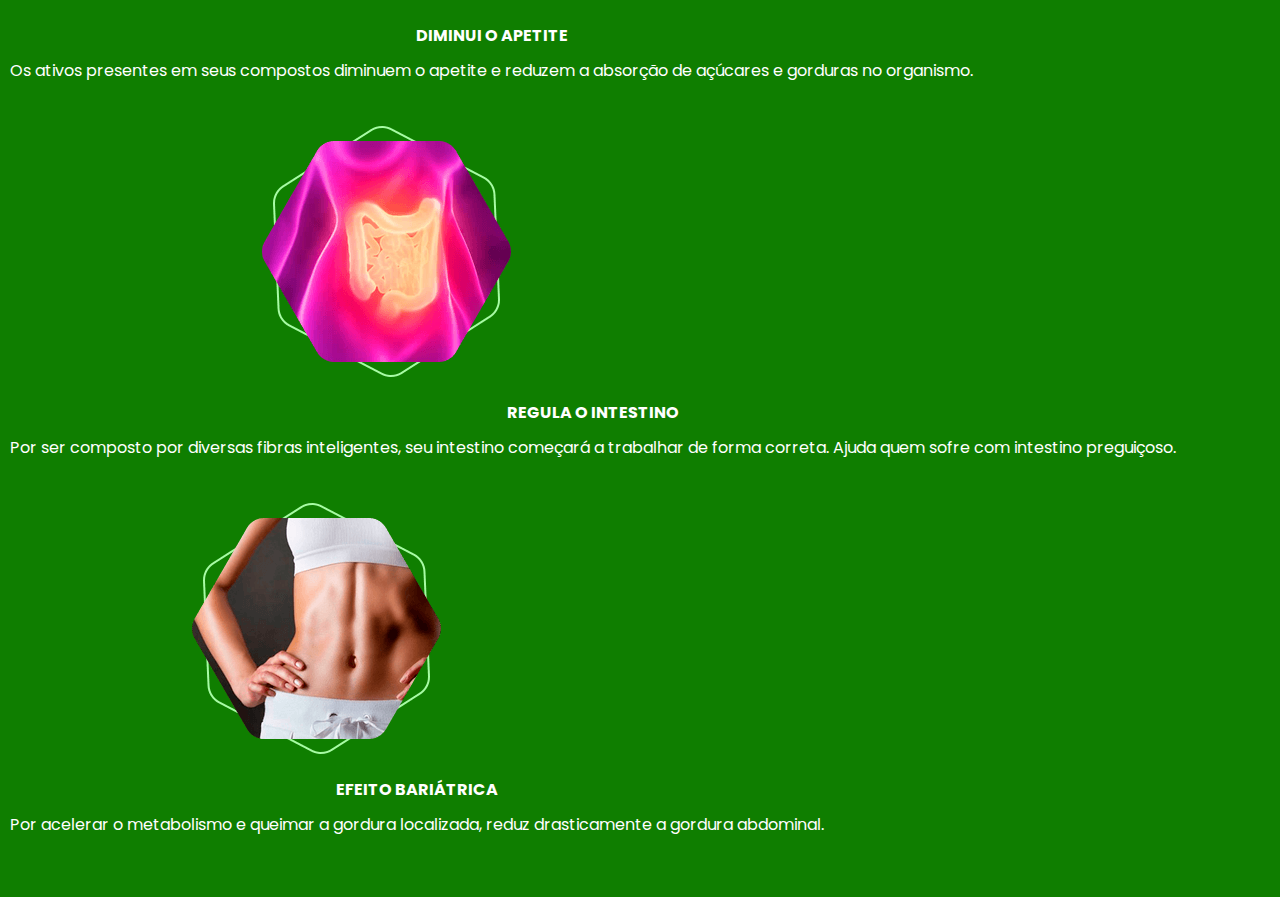
==== commit 403a6d3e: "continuação do site" ====
--- a/index.html
+++ b/index.html
@@ -94,13 +94,64 @@
         <div class="texto-2"><h1>CONHEÇA O <mark>SEGREDO DA FÓRMULA</mark> DO LIFT DETOX BLACK</h1></div>
         <div class="img-prod"><img src="./midia/Composicao-Lift-Black.webp" alt="compisição do lift detox"></div>
         <div class="texto-2"><h3>A COMBINAÇÃO PERFEITA PARA VOCÊ EMAGRECER!</h3></div>
-        <div class="botao-1"><a
+        <div class="botao-2"><a
           href="https://liftdetoxcaps.com/pv2/?pv=pro3yoz3&af=afi65553mp"
           target="_blank"
         >
           <h3>Quero Comprar agora</h3>
         </a></div>
       </section>
+      <section class="sec-4">
+        <div id="texto-4"><h4>Tá preparada para ficar magra?</h4></div>
+        <div id="titulo-4"><h1>Os próximos meses será assim:</h1></div>
+        <div class="img-1">
+          <div class="img-2"> <img src="./midia/L1.png" alt="mulher na praia">
+            <p>Não vai ter vergonha de usar um biquíni na praia.</p> </div>
+            <div class="img-3">
+              <img src="./midia/L2.png" alt="casal feliz">
+              <p>Seu marido vai se sentir mais atraído por você.</p>
+            </div>
+            <div class="img-4">
+              <img src="./midia/L3.png" alt="mulher feliz">
+              <p>Vai ser um mulher que vai sorrir mais.</p>
+            </div>
+            <div class="img-5">
+            <img src="./midia/L4.png" alt="modelo">
+            <p>Vai conseguir usar roupas mais justas.</p>
+          </div>
+        </div>
+      </section>
+
+
+
+
+
+
+      <section class="sec-5">
+        <div class="title-5"><h1>DESCUBRA O QUE NOSSAS CÁPSULAS PODEM FAZER POR VOCÊ:</h1></div>
+        <div class="function">
+          <div class="foto-1">
+            <img src="midia/bn1.png" alt="mulher correndo">
+                <h4>ACELERA O METABOLISMO</h4>
+                <p>O metabolismo acelerado faz com que a pessoa queime as calorias mais rapidamente, concentrando menos gorduras, de forma que fica mais difícil ganhar peso.</p>
+          </div>
+          <div class="foto-1">
+            <img src="./midia/bn2.png" alt="mulher sem apetite">
+            <h4>DIMINUI O APETITE</h4>
+            <p>Os ativos presentes em seus compostos diminuem o apetite e reduzem a absorção de açúcares e gorduras no organismo.</p>
+          </div>
+          <div class="foto-1">
+            <img src="./midia/bn3.png" alt="intestino">
+            <h4>REGULA O INTESTINO</h4>
+            <p>Por ser composto por diversas fibras inteligentes, seu intestino começará a trabalhar de forma correta. Ajuda quem sofre com intestino preguiçoso.</p>
+          </div>
+          <div class="foto-1"> 
+            <img src="./midia/bn4.png" alt="barriga lisa">
+            <h4>EFEITO BARIÁTRICA</h4>
+            <p>Por acelerar o metabolismo e queimar a gordura localizada, reduz drasticamente a gordura abdominal.</p>
+          </div>
+        </div>
+      </section>
      
     </main>
     <footer></footer>
--- a/estilo/style.css
+++ b/estilo/style.css
@@ -7,13 +7,14 @@
   font-family: "Poppins", sans-serif;
 }
 body {
-  background-color: #3e8037;
+  background-color: #006005;
 }
 
 header {
   background-color: red;
   color: white;
   padding: 10px;
+  position: static;
 }
 header h1 {
   font-size: 1em;
@@ -24,9 +25,15 @@
   font-weight: 500;
 }
 header > h1 > i {
+  margin-top: 0;
+  padding-top: 0;
   width: 30px;
 }
+.inicio {
+  background-color: #006005;
+}
 .inicio h1 {
+  
   color: white;
   text-align: center;
   margin-top: 10px;
@@ -91,9 +98,10 @@
   height: 50px;
   border-radius: 10px;
   text-align: center;
-  padding-top: 14px;
+  padding-top: 10px;
   font-family: "Poppins", sans-serif;
   text-transform: uppercase;
+  margin-bottom: 5px;
 }
 
 .botao-1 a {
@@ -149,6 +157,7 @@
   background: white;
   background-position: center center;
   background-size: cover;
+  padding-bottom: 20px;
 }
 
 .img-prod > img {
@@ -185,4 +194,130 @@
   margin-top: 30px;
   margin-bottom: 20px;
 }
-
+.botao-2 {
+  display: block;
+  top: 0px;
+  background-color: rgb(7, 255, 28);
+  width: 300px;
+  height: 50px;
+  margin: auto;
+  border-radius: 10px;
+  text-align: center;
+  padding-top: 10px;
+  font-family: "Poppins", sans-serif;
+  text-transform: uppercase;
+  
+}
+
+.botao-2 a {
+  display: block;
+  text-decoration: none;
+  color: rgb(255, 255, 255);
+  text-shadow: 1px 1px 2px rgba(0, 0, 0, 0.205);
+}
+.sec-4 {
+  background: #0F7E00;
+  padding-bottom: 20px;
+}
+
+
+
+#texto-4 {
+  color: white;
+  text-align: center;
+  padding: 5px;
+  font-family: Arial, Helvetica, sans-serif;
+}
+#titulo-4 {
+  color: white;
+  text-align: center;
+  padding: 5px;
+}
+.img-1 {
+  
+  display: flex;
+  flex-wrap: wrap;
+  font-family: 'Courier New', Courier, monospace;
+  
+}
+
+
+.img-2 {
+  margin: auto;
+  width: 200px;
+  height: 220px;
+  background-color: white;
+  border-radius: 10px;
+  align-items: center;
+  text-align: center;
+  padding: 10px;
+  
+}
+
+.img-3 {
+  color: black;
+  margin: auto;
+  width: 200px;
+  height: 220px;
+  background-color: white;
+  border-radius: 10px;
+  align-items: center;
+  text-align: center;
+  padding: 10px;
+  
+} 
+
+.img-4 {
+  margin: auto;
+  width: 200px;
+  height: 220px;
+  background-color: white;
+  border-radius: 10px;
+  align-items: center;
+  text-align: center;
+  padding: 10px;
+  
+}
+
+.img-5 {
+  margin: auto;
+  width: 200px;
+  height: 220px;
+  background-color: white;
+  border-radius: 10px;
+  align-items: center;
+  text-align: center;
+  padding: 10px;
+  margin-top: 15px;
+  margin-bottom: 15px;
+}
+
+.sec-5 {
+  background-color: #0F7E00;
+  padding-bottom: 50px;
+}
+
+.title-5 {
+  color: white;
+  text-align: center;
+  font-size: 1.3em;
+}
+.function  {
+  display: flex;
+  flex-wrap: wrap;
+  
+}
+.foto-1 > img {
+  
+  margin-left: 20%;
+}
+.foto-1 > h4  {
+ text-align: center;
+ color: white;
+}
+
+.foto-1 > p {
+  color: white;
+  text-align: center;
+  padding: 10px;
+}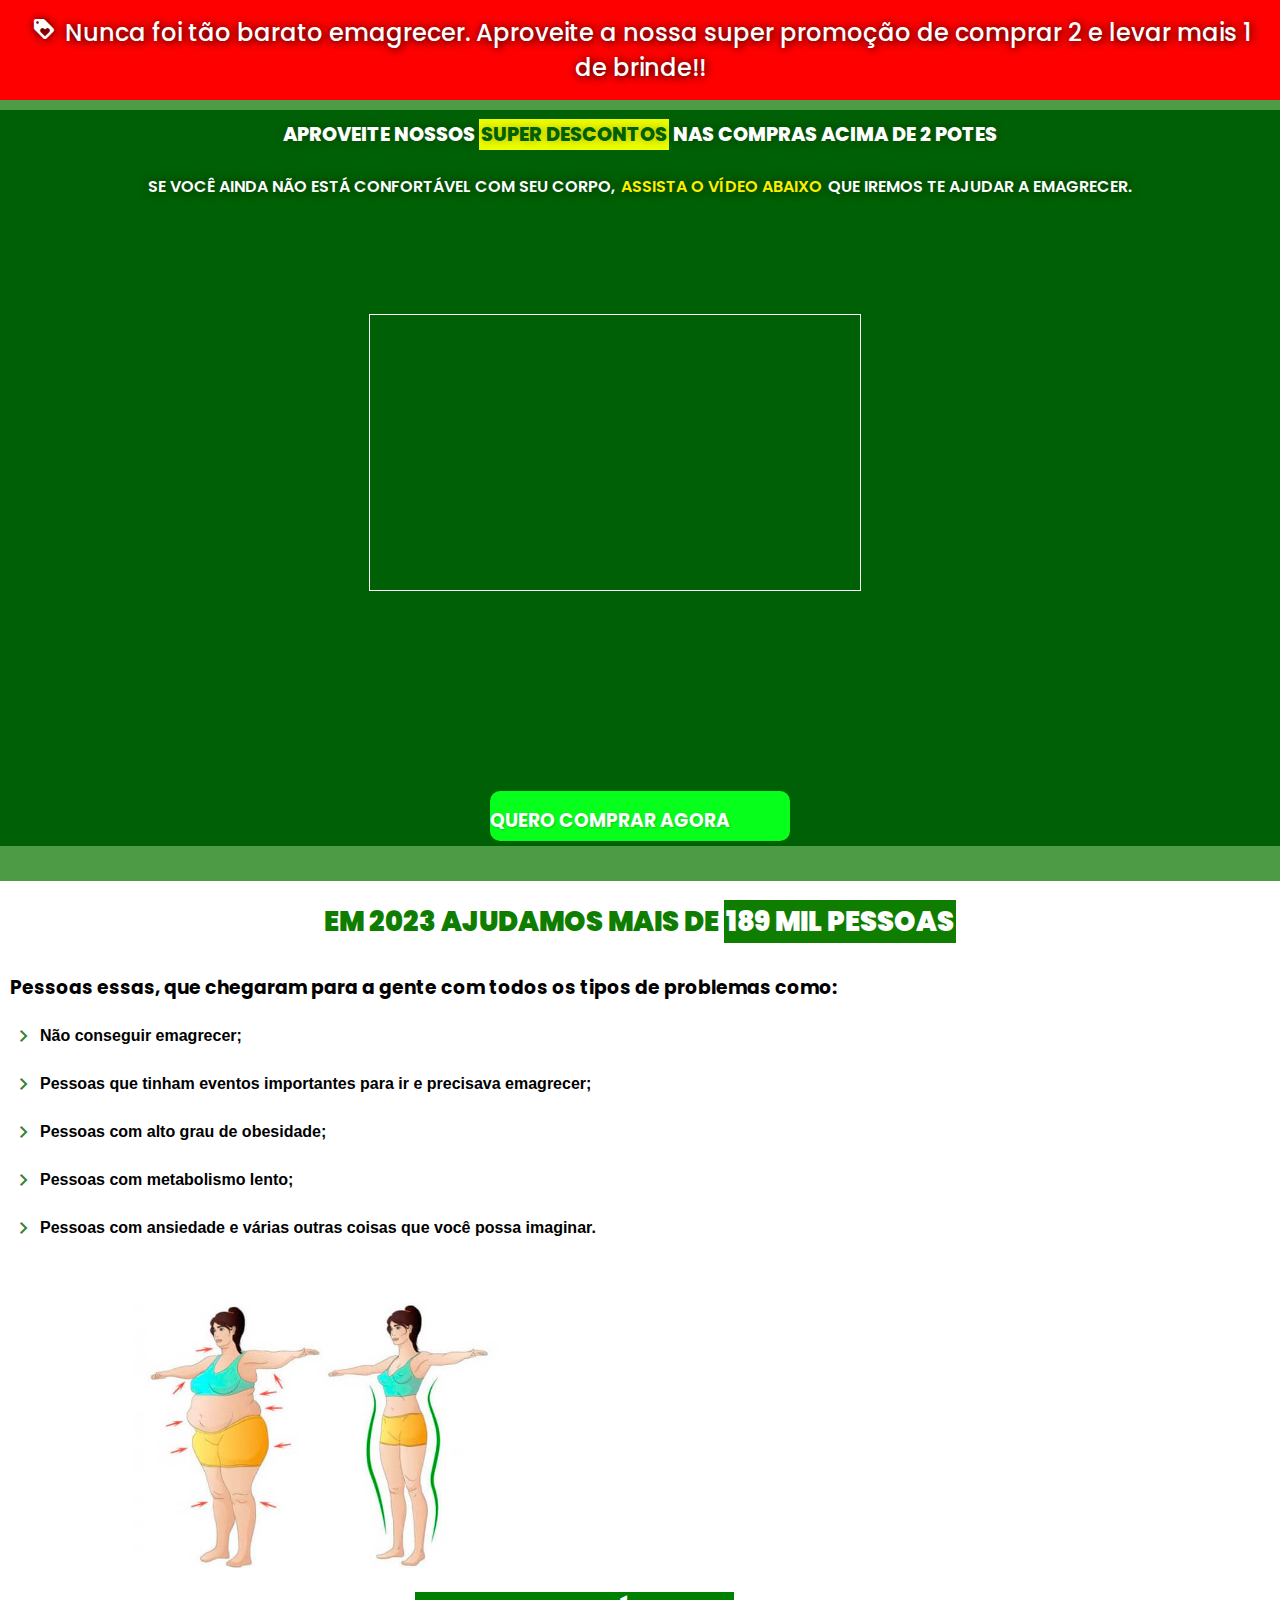
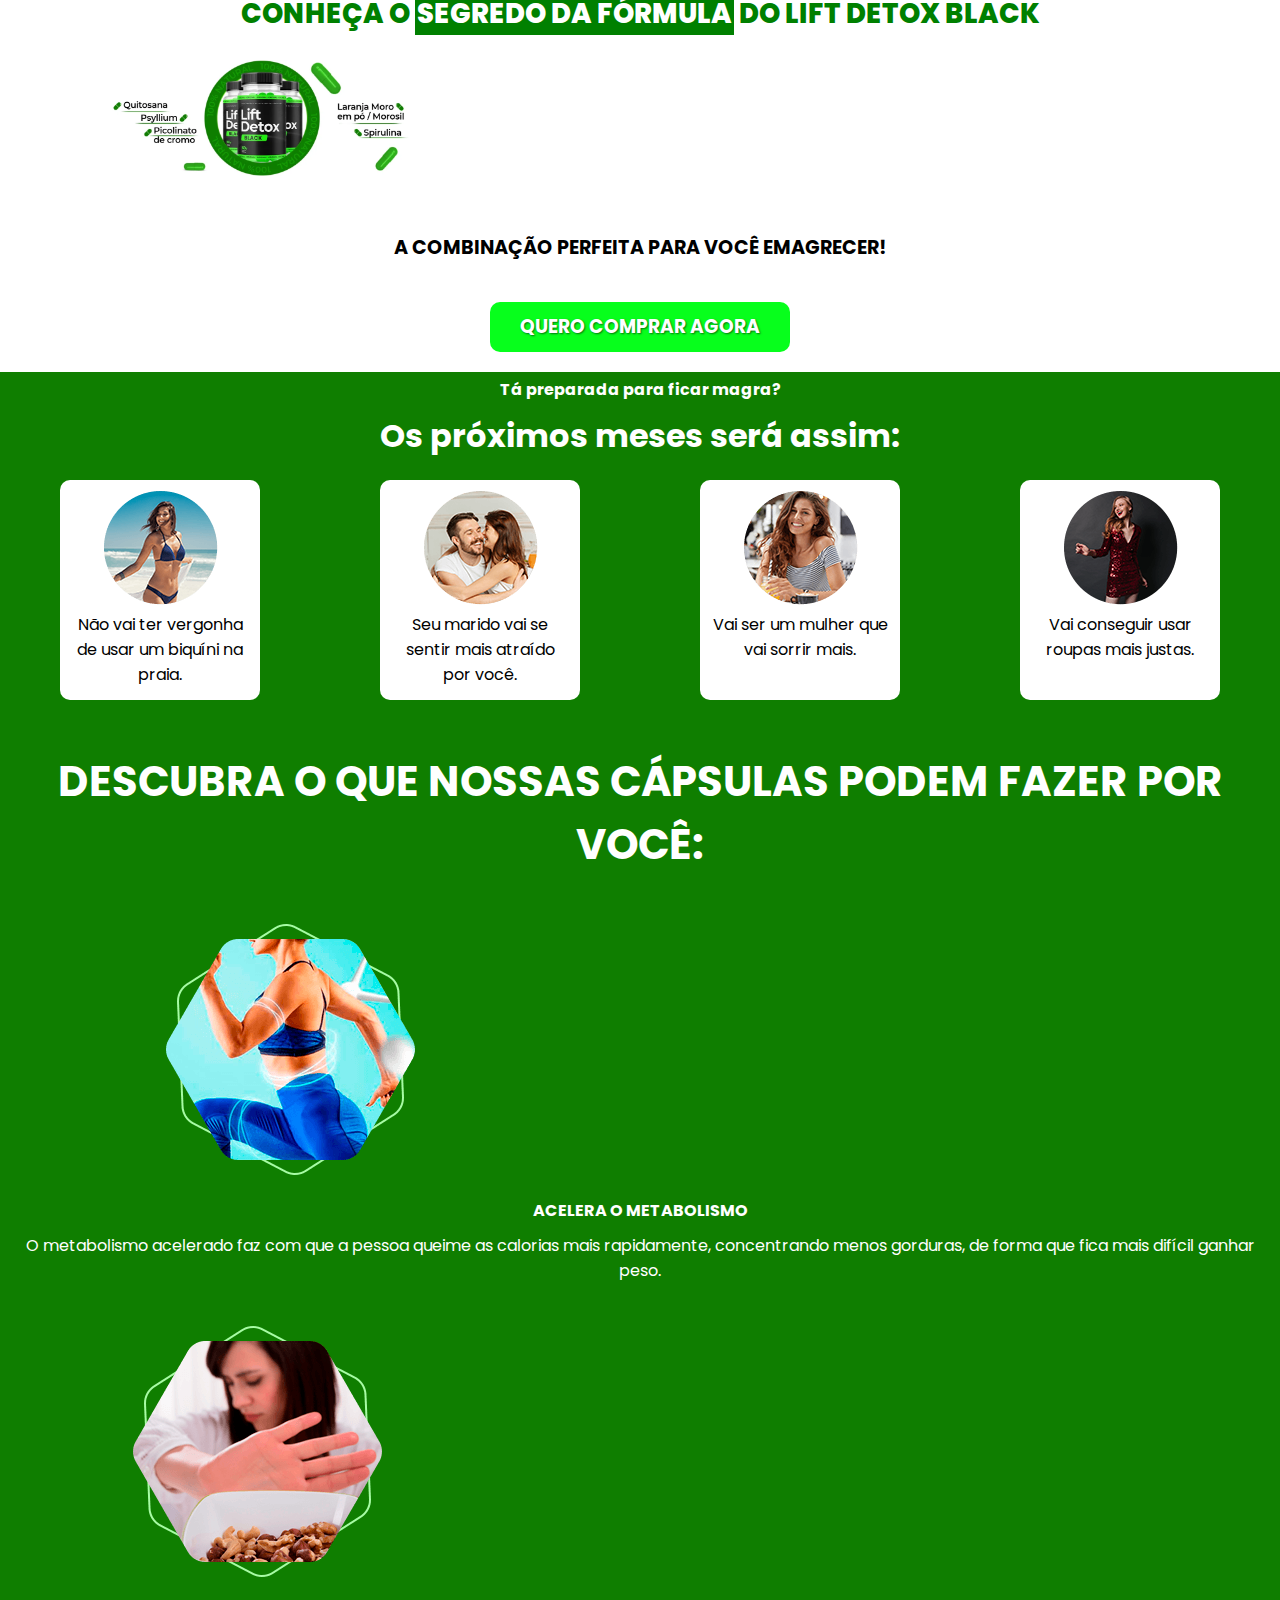
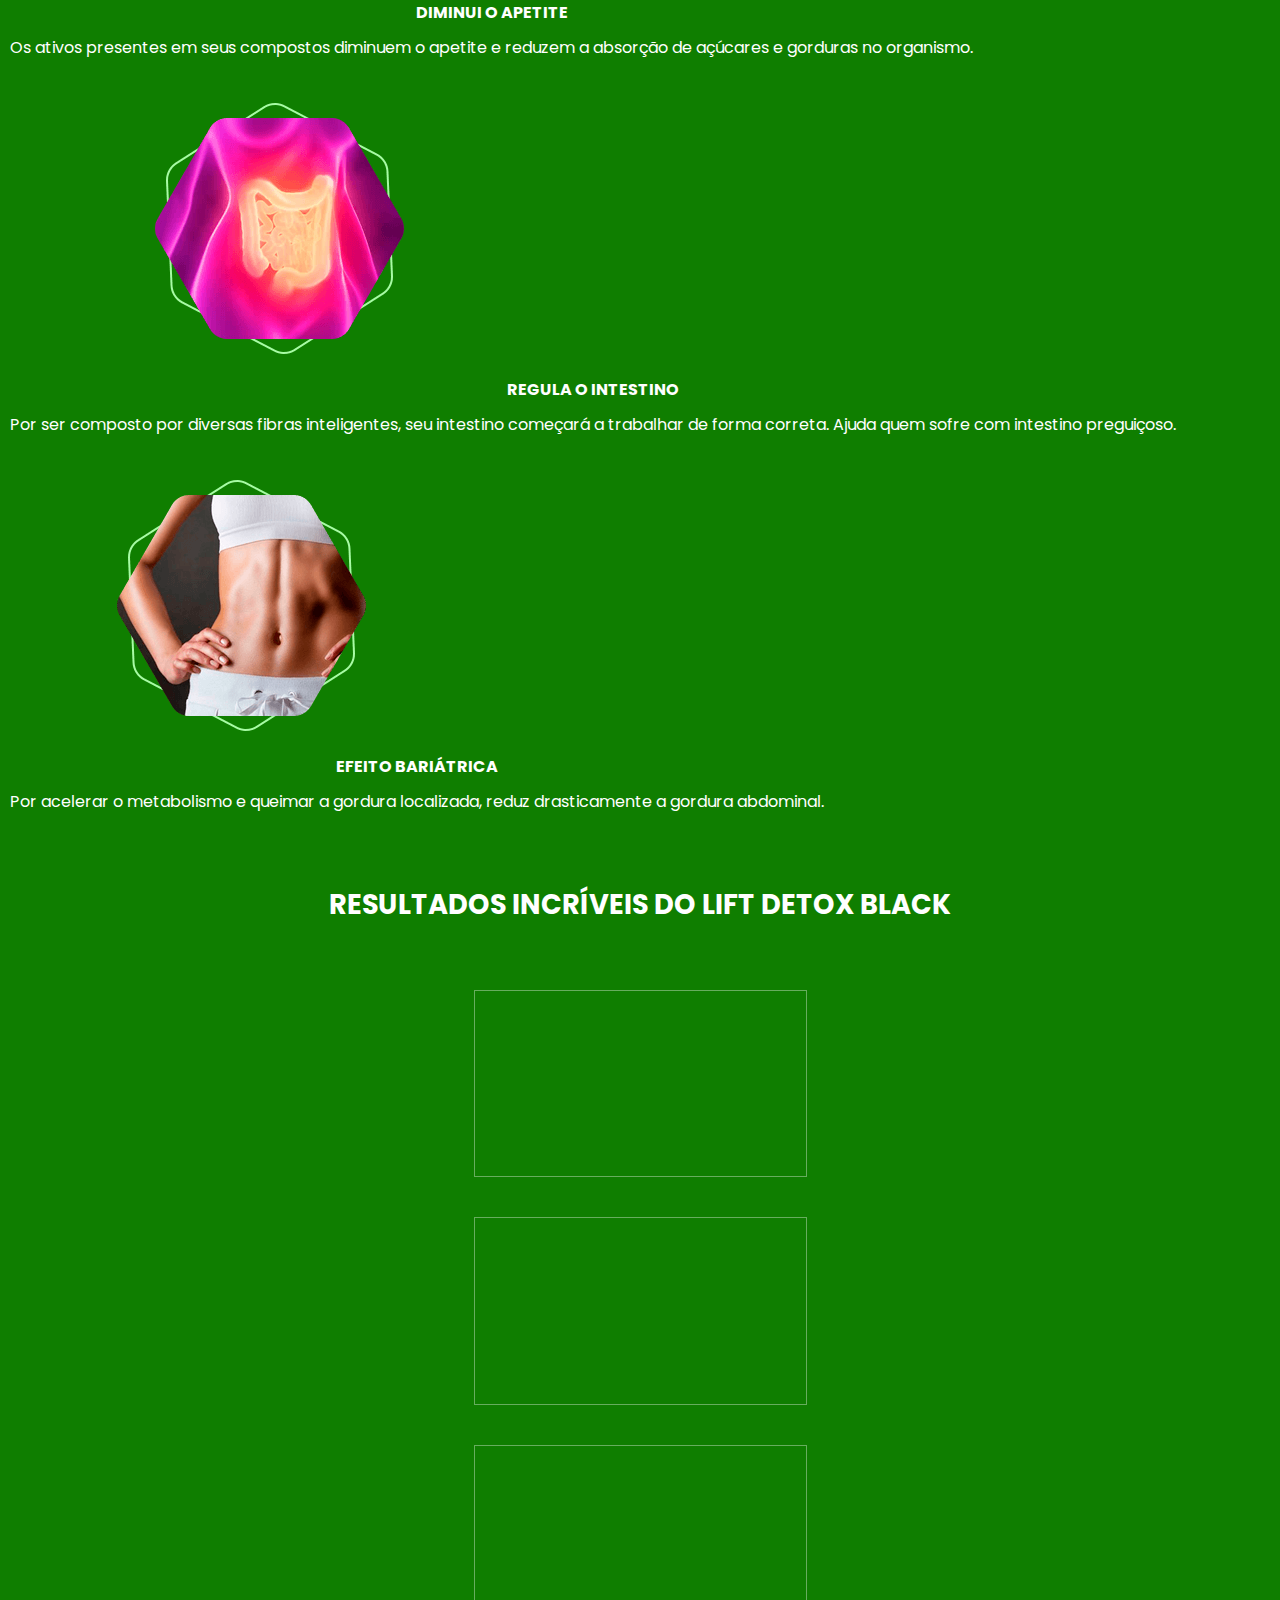
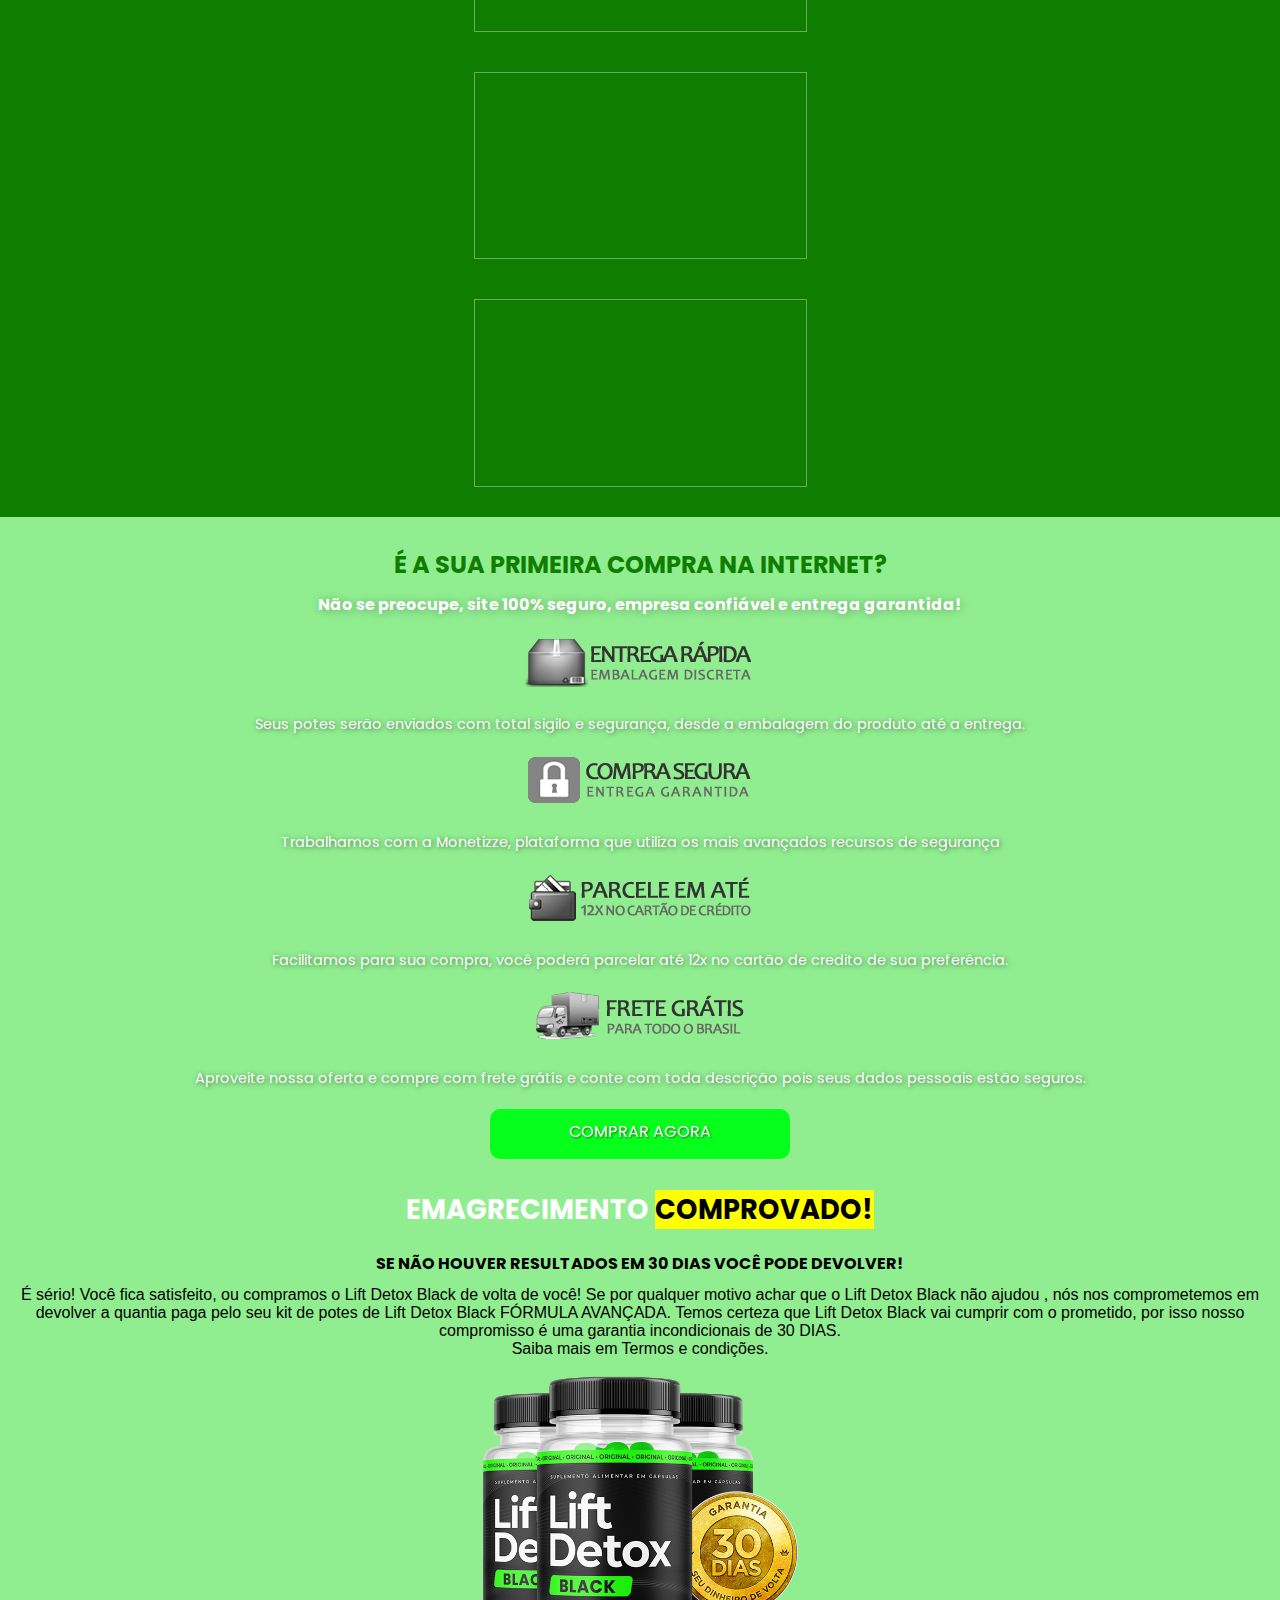
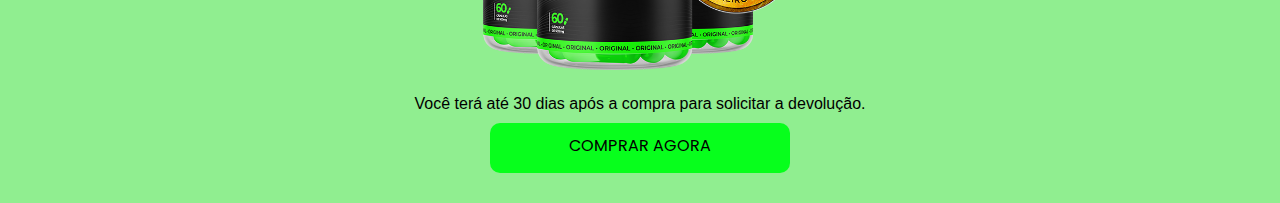
==== commit e24bc7c2: "continuação do mobile first do site" ====
--- a/index.html
+++ b/index.html
@@ -152,7 +152,45 @@
           </div>
         </div>
       </section>
-     
+     <section class="sec-6">
+      <h1 class="titulo-5">RESULTADOS INCRÍVEIS DO LIFT DETOX BLACK</h1>
+      <div class="contain">
+          <div class="video-flex">
+            <iframe src="https://www.youtube.com/embed/R4zLYUHW6F4"></iframe> 
+            <iframe src="https://www.youtube.com/embed/cegDSBfpl3E"></iframe>
+            <iframe src="https://www.youtube.com/embed/gD34joIGQ1E"></iframe>
+            <iframe src="https://www.youtube.com/embed/vqaE_DQkoLc"></iframe>
+            <iframe src="https://www.youtube.com/embed/MLzWeoEEyDA"></iframe>
+          </div>
+      </div>
+    </section>
+    <section class="sec-7">
+      <h1>É A SUA PRIMEIRA COMPRA NA INTERNET?</h1>
+      <h4>Não se preocupe, site 100% seguro, empresa confiável e entrega garantida!</h4>
+      <div class="flex-beneficios">
+        <div class="beneficios"><img src="./midia/sigilo.png" alt="entrega rapida">
+          <p>Seus potes serão enviados com total sigilo e segurança, desde a embalagem do produto até a entrega.</p>
+        </div>
+        <div class="beneficios"><img src="./midia/compra.png" alt="compra segura"
+          ><p>Trabalhamos com a Monetizze, plataforma que utiliza os mais avançados recursos de segurança</p></div>
+          <div class="beneficios"><img src="./midia/parcela.png" alt="parcela"><p>Facilitamos para sua compra, você poderá parcelar até 12x no cartão de credito de sua preferência.</p></div>
+          <div class="beneficios"><img src="midia/freteg.png" alt="frete gratis"><p>
+            Aproveite nossa oferta e compre com frete grátís e conte com toda descrição pois seus dados pessoais estão seguros.
+          </p></div>
+      </div>
+      <div class="botao-2"><a href="https://liftdetoxcaps.com/pv2/?pv=pro3yoz3&af=afi65553mp">Comprar Agora</a></div>
+    </section>
+    <section class="sec-8">
+      <h1>EMAGRECIMENTO <mark>COMPROVADO!</mark></h1>
+      <div class="garantia-1">
+        <h4>SE NÃO HOUVER RESULTADOS EM 30 DIAS VOCÊ PODE DEVOLVER!</h4>
+        <p>É sério! Você fica satisfeito, ou compramos o Lift Detox Black de volta de você! Se por qualquer motivo achar que o Lift Detox Black não ajudou , nós nos comprometemos em devolver a quantia paga pelo seu kit de potes de Lift Detox Black FÓRMULA AVANÇADA. Temos certeza que Lift Detox Black vai cumprir com o prometido, por isso nosso compromisso é uma garantia incondicionais de 30 DIAS. 
+          <br>Saiba mais em Termos e condições.</p>
+        <img src="midia/Garantia-Lift-Black.png" alt="garantia de 30 dias">
+        <p>Você terá até 30 dias após a compra para solicitar a devolução.</p>
+      </div>
+      <div class="botao-2">Comprar Agora</div>
+    </section>
     </main>
     <footer></footer>
   </body>
--- a/estilo/style.css
+++ b/estilo/style.css
@@ -70,17 +70,22 @@
   width: 95vw;
   padding: 10px;
   border-radius: 1rem;
+  margin-top: 10px;
+  
 }
 
 .container {
   display: grid;
   grid-template-columns: 1fr;
+  
+  
 }
 
 .video {
   position: relative;
   width: 100%;
   padding-bottom: 56.25%;
+  
 }
 
 .video iframe {
@@ -150,8 +155,9 @@
   padding: 2px;
 }
 .img-simula {
+  margin-left: 9%;
   margin-top: 50px;
-  width: 400px;
+  width: 320px;
 }
 .sec-3 {
   background: white;
@@ -161,10 +167,9 @@
 }
 
 .img-prod > img {
-  display: flex;
-  flex-direction: column;
-  width: 483px;
-  align-items: center;
+  margin-left: 8%;
+  width: 320px;
+  
 }
 
 .texto-2 {
@@ -213,7 +218,7 @@
   display: block;
   text-decoration: none;
   color: rgb(255, 255, 255);
-  text-shadow: 1px 1px 2px rgba(0, 0, 0, 0.205);
+  text-shadow: 1px 1px 2px rgba(0, 0, 0, 0.541);
 }
 .sec-4 {
   background: #0F7E00;
@@ -251,7 +256,8 @@
   align-items: center;
   text-align: center;
   padding: 10px;
-  
+  margin-top: 15px;
+  margin-bottom: 15px;
 }
 
 .img-3 {
@@ -264,7 +270,8 @@
   align-items: center;
   text-align: center;
   padding: 10px;
-  
+  margin-top: 15px;
+  margin-bottom: 15px;
 } 
 
 .img-4 {
@@ -276,7 +283,8 @@
   align-items: center;
   text-align: center;
   padding: 10px;
-  
+  margin-top: 15px;
+  margin-bottom: 15px;
 }
 
 .img-5 {
@@ -301,6 +309,7 @@
   color: white;
   text-align: center;
   font-size: 1.3em;
+  padding: 15px;
 }
 .function  {
   display: flex;
@@ -308,8 +317,7 @@
   
 }
 .foto-1 > img {
-  
-  margin-left: 20%;
+  margin-left: 11%;
 }
 .foto-1 > h4  {
  text-align: center;
@@ -320,4 +328,91 @@
   color: white;
   text-align: center;
   padding: 10px;
+}
+.sec-6 {
+  background-color: #0F7E00;
+  padding-bottom: 30px;
+}
+
+.titulo-5 {
+  color: white;
+  text-align: center;
+  font-size: 1.7em;
+  padding: 10px;
+
+}
+
+.video-flex {
+  display: flex;
+  flex-direction: column;  
+  gap: 40px;
+  align-items: center;
+  padding-top: 54px;
+  
+  
+}
+
+.video-flex > iframe {
+  width: 333px;
+  height: 187.31px;
+  border: 1px solid rgba(255, 255, 255, 0.37);
+}
+
+.flex-beneficios {
+  display: flex;
+  flex-direction: column;
+  align-items: center;
+  padding: 10px;
+}
+.sec-7 > h1 {
+  color: #0F7E00;
+  padding: 10px;
+  font-size: 1.5em;
+}
+.sec-7 > h4 {
+  text-shadow: 1px 1px 10px rgba(0, 0, 0, 0.315);
+}
+.sec-7 {
+  background-color: lightgreen;
+  color: white;
+  text-align: center;
+  padding: 20px;
+}
+.beneficios > img {
+  padding: 10px;
+}
+.beneficios > p {
+  color: white;
+  font-size: 0.9em;
+  padding: 10px;
+  text-shadow: 1px 1px 5px rgba(0, 0, 0, 0.548);
+}
+
+.sec-8 {
+  background-color: lightgreen;
+  padding-bottom: 30px;
+
+}
+
+.sec-8 > h1 {
+  color: white;
+  text-align: center;
+  font-size: 1.7em;
+  padding: 10px;
+}
+
+.garantia-1 {
+  text-align: center;
+  padding: 10px;
+}
+
+.garantia-1 > img {
+  width: 320px;
+}
+
+.garantia-1 > p {
+  padding-top: 10px;
+  font-family:  Arial, Helvetica, sans-serif;
+  font-weight: 500;
+  font-style: normal;
 }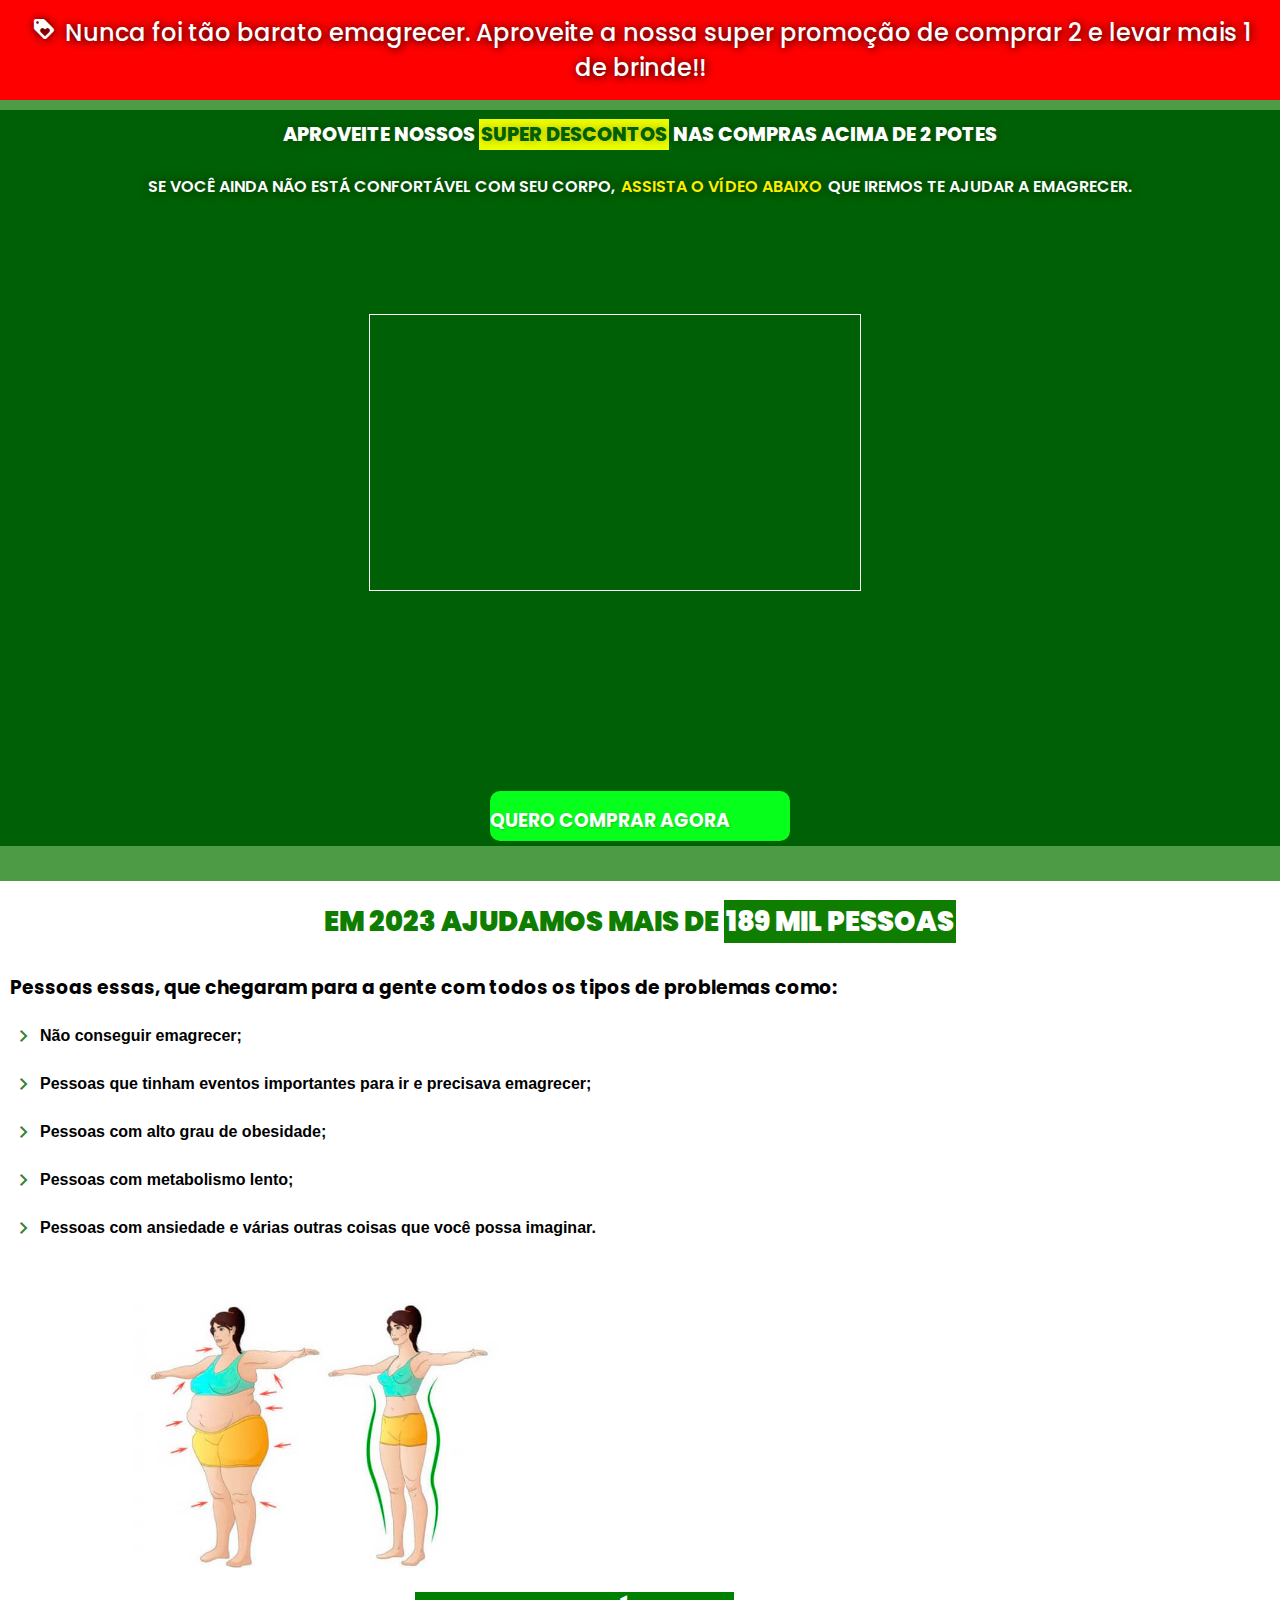
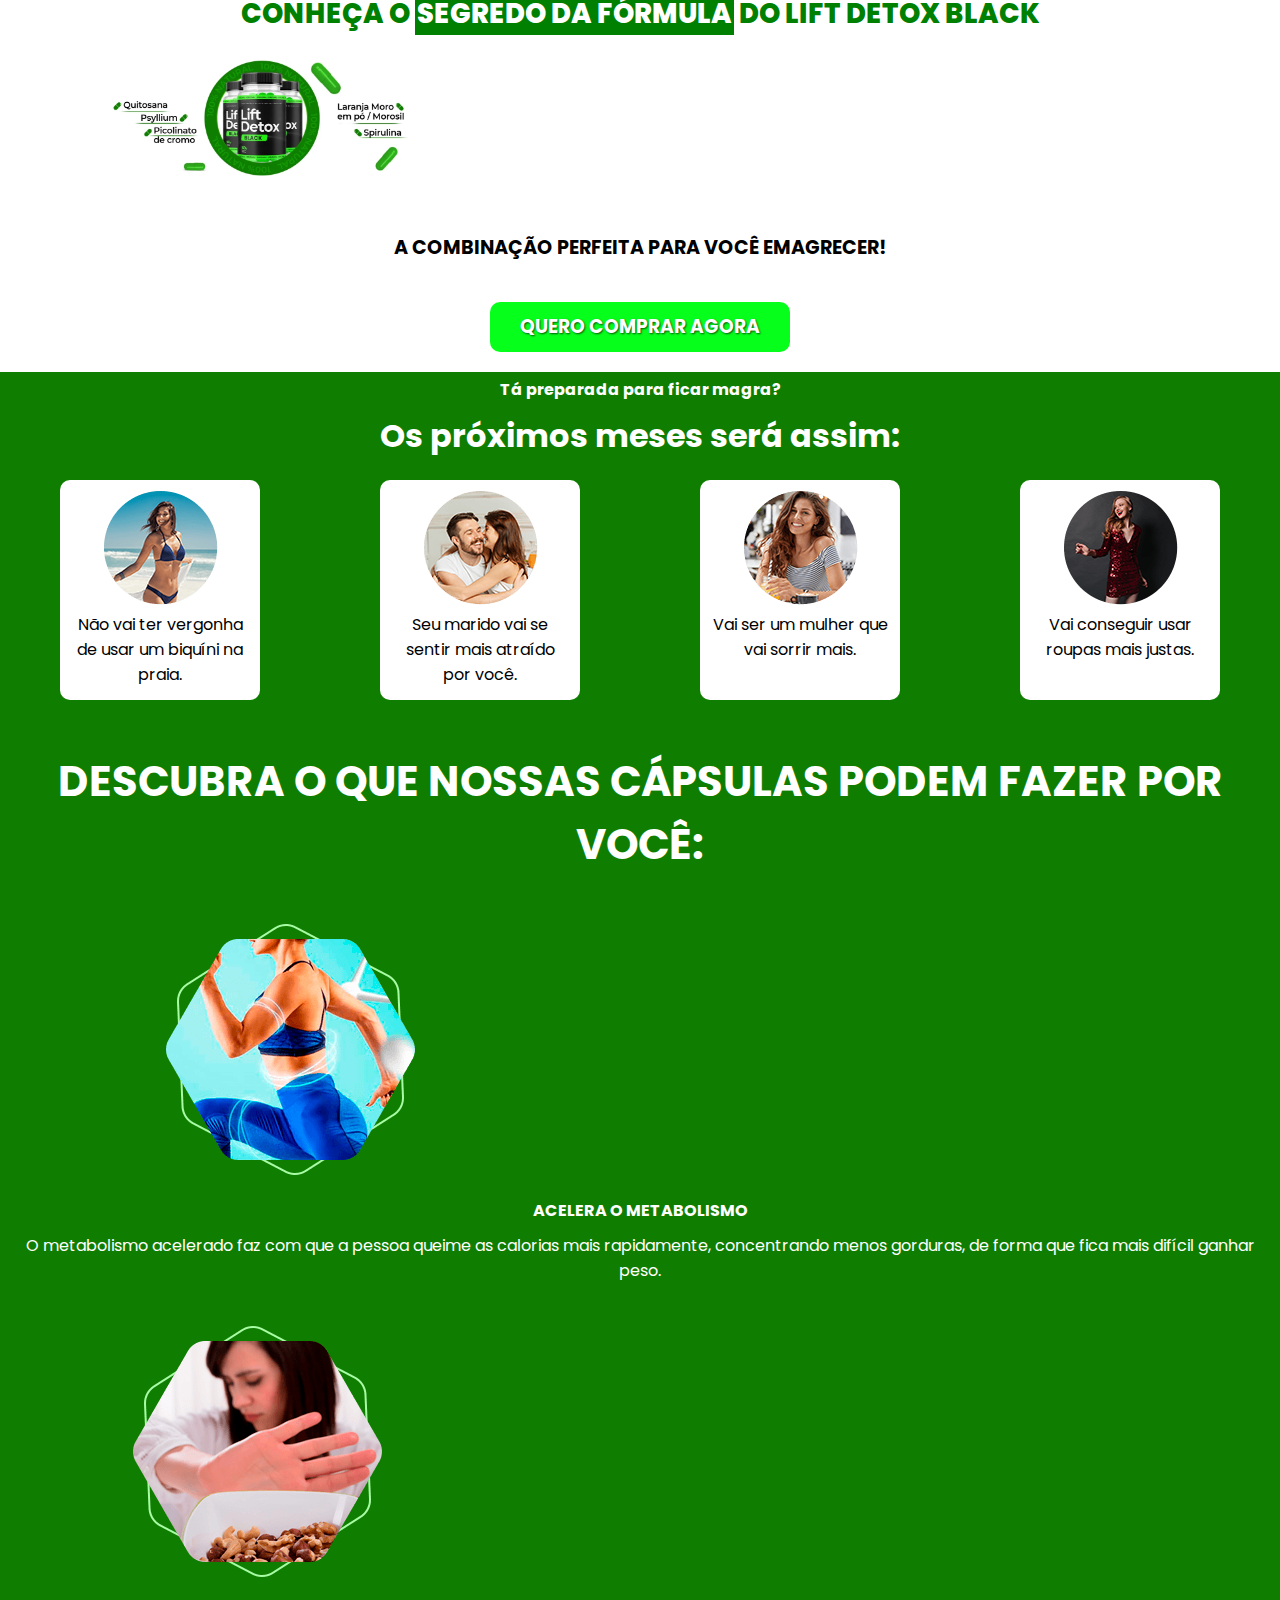
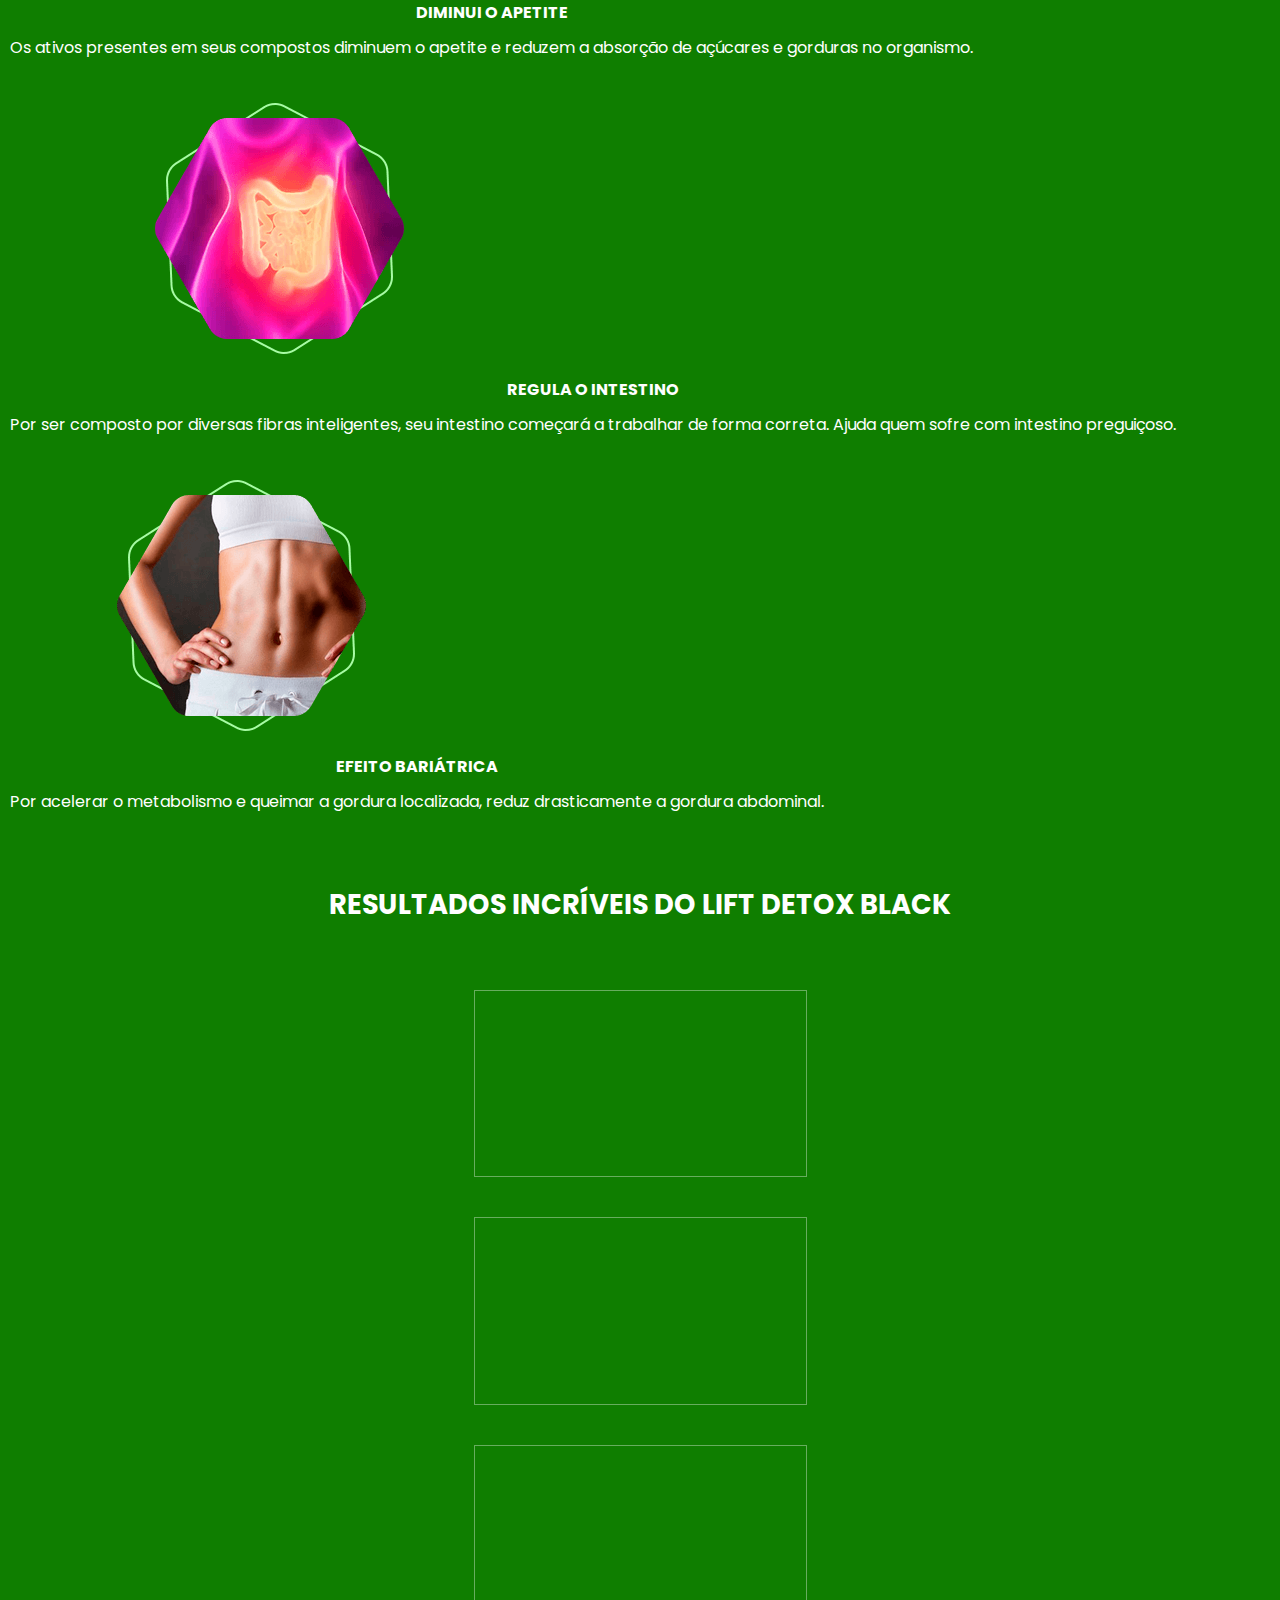
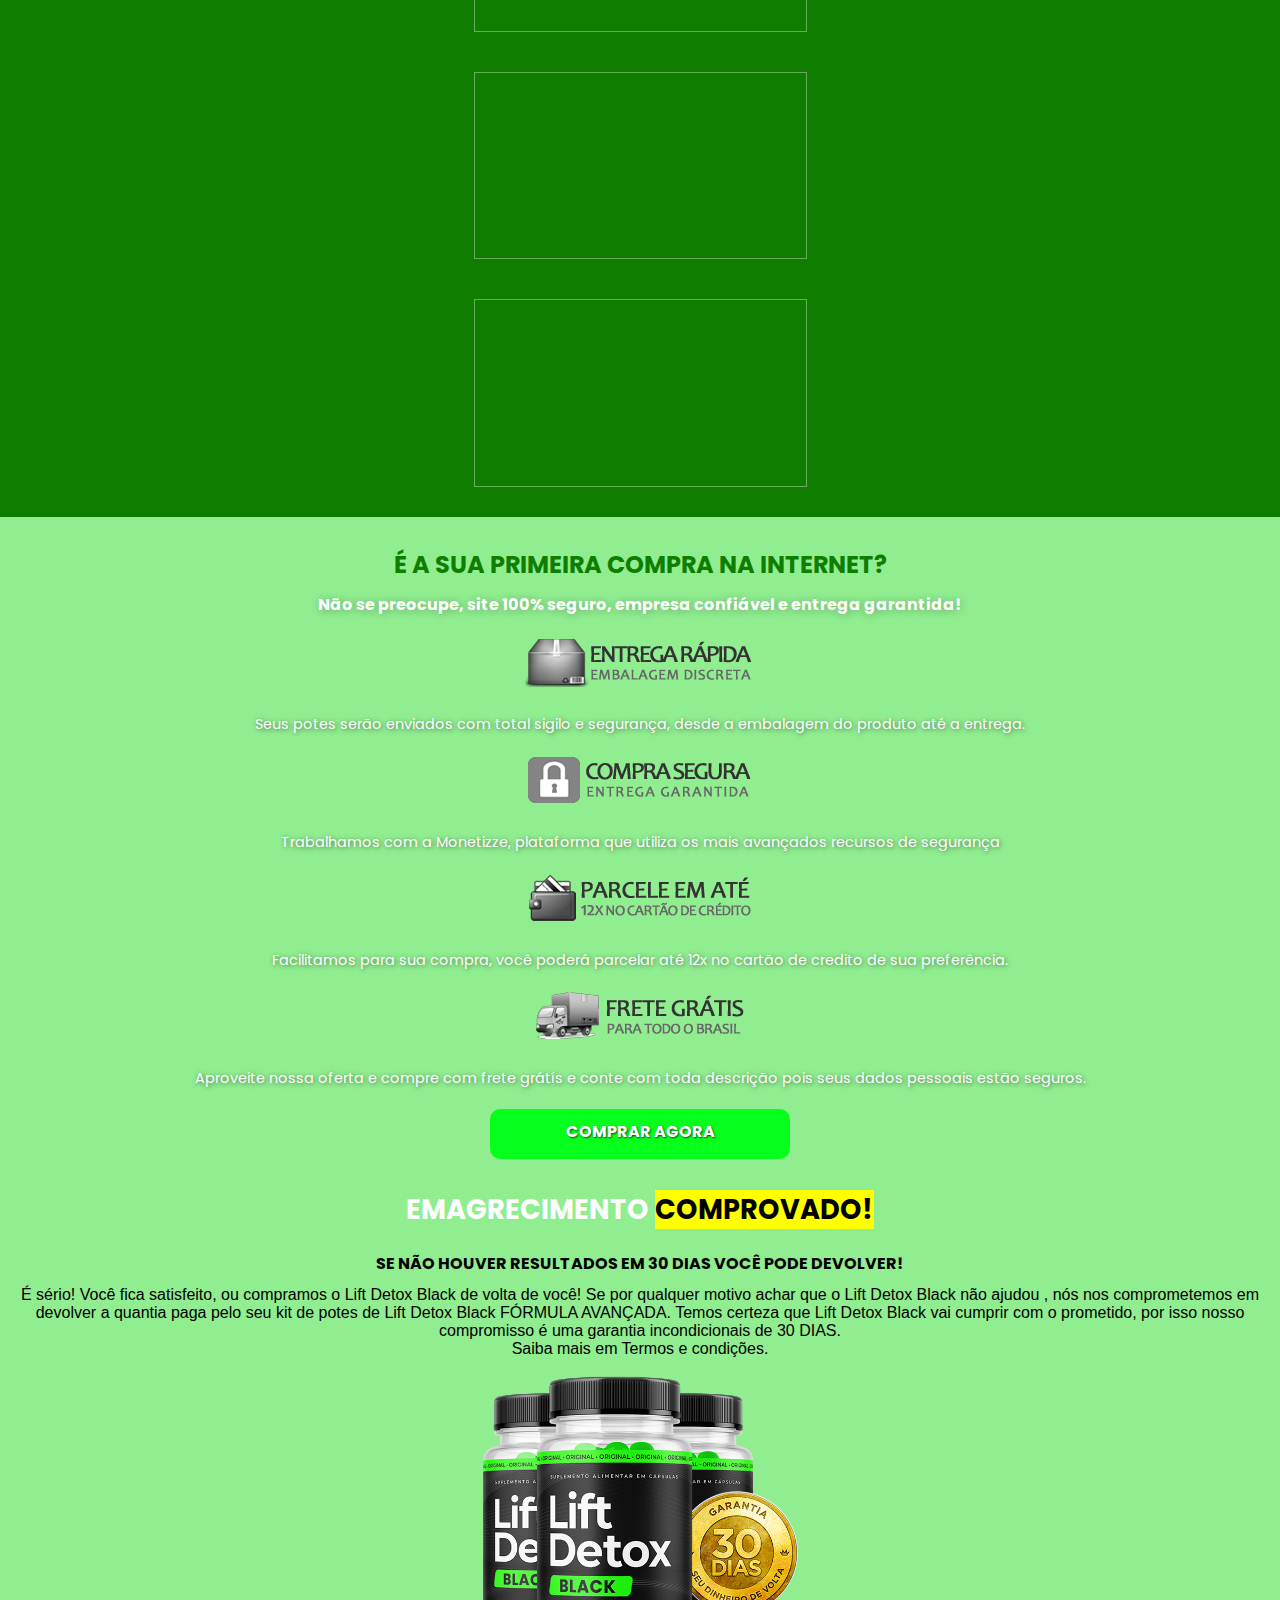
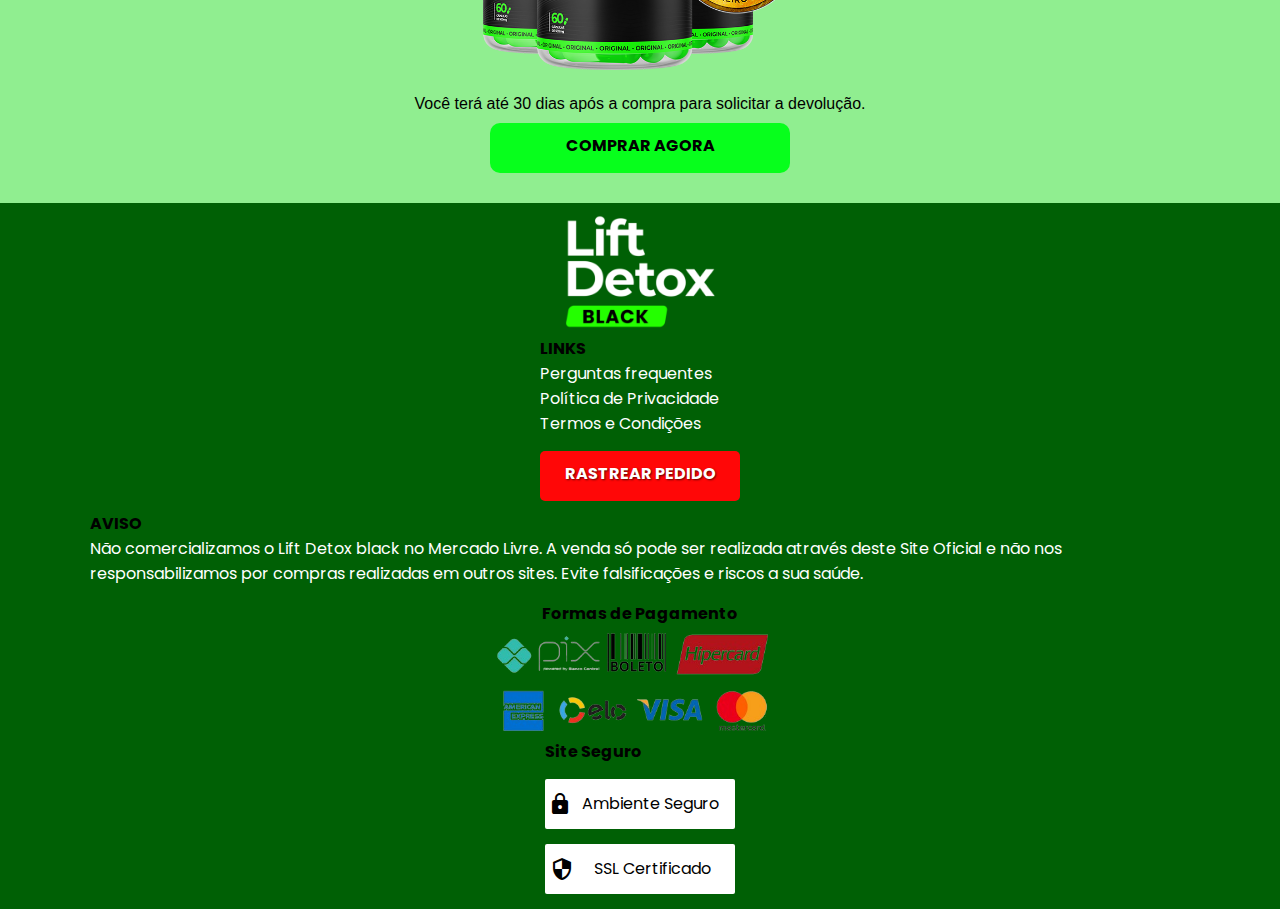
==== commit 8ad7c33c: "terminei o mobile first" ====
--- a/index.html
+++ b/index.html
@@ -192,6 +192,42 @@
       <div class="botao-2">Comprar Agora</div>
     </section>
     </main>
-    <footer></footer>
+    <footer>
+      <section class="footer-1">
+        <div class="img-footer"> 
+          <img src="midia/favicon lift detox.png" alt="lift detox black icon">
+        </div>
+      </section>
+        <section class="footer-2">
+          <div class="links-footer">
+            <h4>links</h4>
+            <a href="#">
+              <p>Perguntas frequentes</p>
+            </a>
+            <a href="#"><p>Política de Privacidade</p></a>
+            <a href="#"><p>Termos e Condições</p></a>
+          </div>
+          <div class="botao-footer"><a href="https://ev.kapsula.com.br/status-entrega"><p>Rastrear Pedido</p></a></div>
+        </section>
+        <section class="footer-3">
+          <h4>Aviso</h4>
+          <div class="aviso-footer"><p>Não comercializamos o Lift Detox black no Mercado Livre. A venda só pode ser realizada através deste Site Oficial e não nos responsabilizamos por compras realizadas em outros sites. Evite falsificações e riscos a sua saúde.</p></div>
+        </section>
+        <section class="footer-4">
+          <h4>Formas de Pagamento</h4>
+          <img src="./midia/formas-de-pagamento.png" alt="formas de pagamento">
+        </section>
+        <section class="footer-5">
+          <h4>Site Seguro</h4>
+          <div class="container-certificado">
+            <div class="certificado-1">
+              <i class="material-icons">lock</i><p>Ambiente Seguro</p>
+            </div>
+          </div>
+          <div class="certificado-2">
+            <i class="material-icons">security</i><p>SSL Certificado</p>
+          </div>
+         </section>
+    </footer>
   </body>
 </html>
--- a/estilo/style.css
+++ b/estilo/style.css
@@ -211,6 +211,7 @@
   padding-top: 10px;
   font-family: "Poppins", sans-serif;
   text-transform: uppercase;
+  font-weight: 700;
   
 }
 
@@ -218,7 +219,7 @@
   display: block;
   text-decoration: none;
   color: rgb(255, 255, 255);
-  text-shadow: 1px 1px 2px rgba(0, 0, 0, 0.541);
+  text-shadow: 1px 1px 2px rgba(0, 0, 0, 0.651);
 }
 .sec-4 {
   background: #0F7E00;
@@ -415,4 +416,113 @@
   font-family:  Arial, Helvetica, sans-serif;
   font-weight: 500;
   font-style: normal;
+}
+
+footer {
+  background-color: #006005;
+  display: flex;
+  flex-direction: column;
+  align-items: center;
+  padding-bottom: 15px;
+}
+
+.img-footer > img{
+  padding-top: 10px;
+  width: 150px;
+
+}
+.links-footer {
+  padding-bottom: 15px;
+}
+.footer-2 > .links-footer > h4 {
+  text-transform: uppercase;
+}
+.footer-2 > .links-footer > a {
+  text-decoration: none;
+  color: rgb(254, 254, 255);
+}
+
+.botao-footer {
+  display: block;
+  top: 0px;
+  background-color: rgb(255, 7, 7);
+  width: 200px;
+  height: 50px;
+  margin: auto;
+  border-radius: 5px;
+  text-align: center;
+  padding-top: 10px;
+  font-family: "Poppins", sans-serif;
+  text-transform: uppercase;
+  font-weight: 700;
+  
+}
+
+.botao-footer a {
+  display: block;
+  text-decoration: none;
+  color: rgb(255, 255, 255);
+  text-shadow: 1px 1px 2px rgba(0, 0, 0, 0.616);
+  
+}
+
+.footer-3 {
+  align-items: center;
+  padding: 10px 90px;
+}
+
+.footer-3 >  h4 {
+  color: rgb(0, 0, 0);
+  text-transform: uppercase;
+}
+
+.footer-3 > .aviso-footer > p {
+  color: white;
+}
+.footer-4 { 
+  display: flex;
+  flex-direction: column;
+  align-items: center;
+}
+.footer-4 > h4 {
+  padding: 5px 90px;
+}
+
+.footer-4 > img {
+  width: 330px;
+  align-items: center;
+}
+
+.certificado-1  {
+  display: flex;
+  background-color: white;
+  width: 190px;
+  height: 50px;
+  align-items: center;
+  border-radius: 2px;
+  
+  
+}
+.container-certificado {
+  padding: 15px 0px;
+}
+.certificado-1 > i {
+  padding: 0px 3px;
+}
+.certificado-1 > p {
+  padding: 0px 7px;
+}
+.certificado-2 {
+  display: flex;
+  background-color: white;
+  width: 190px;
+  height: 50px;
+  align-items: center;
+  border-radius: 2px;
+}
+.certificado-2 > i {
+  padding: 0px 5px;
+}
+.certificado-2 > p {
+  padding: 0px 15px;
 }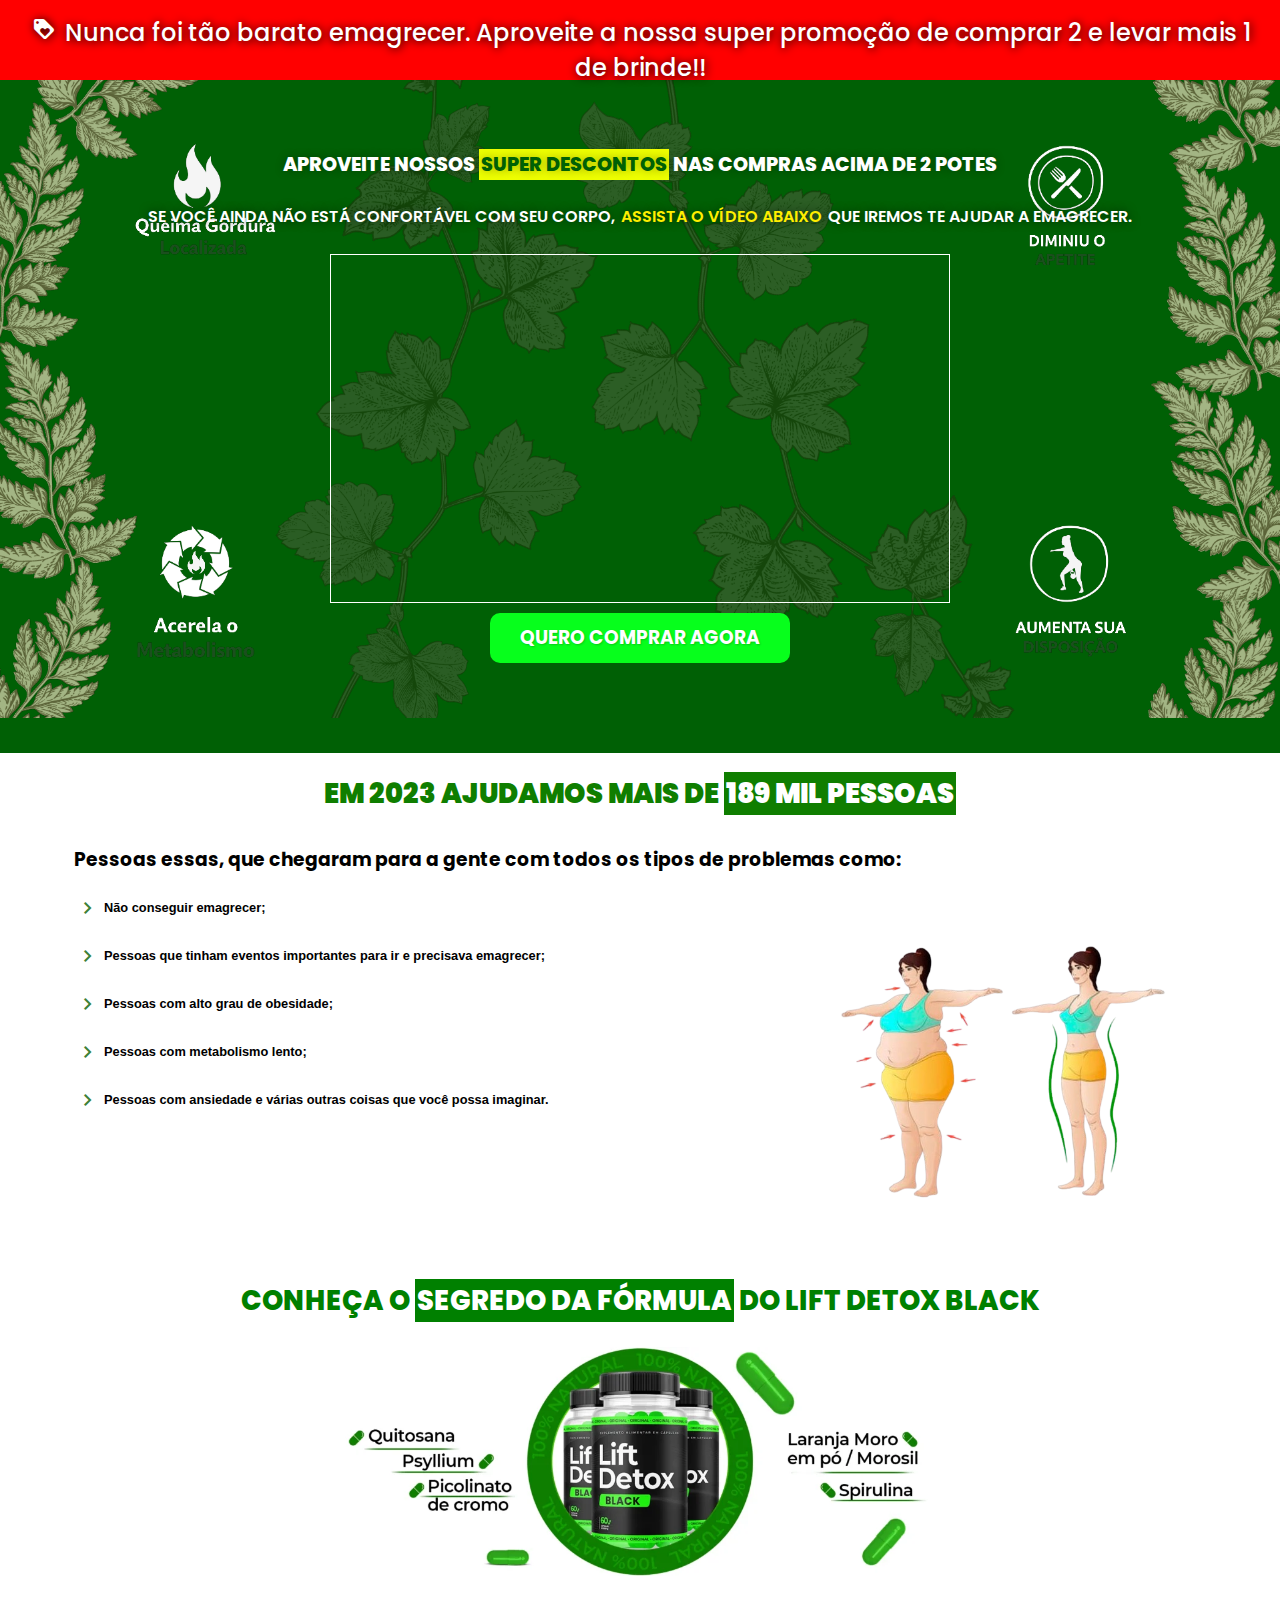
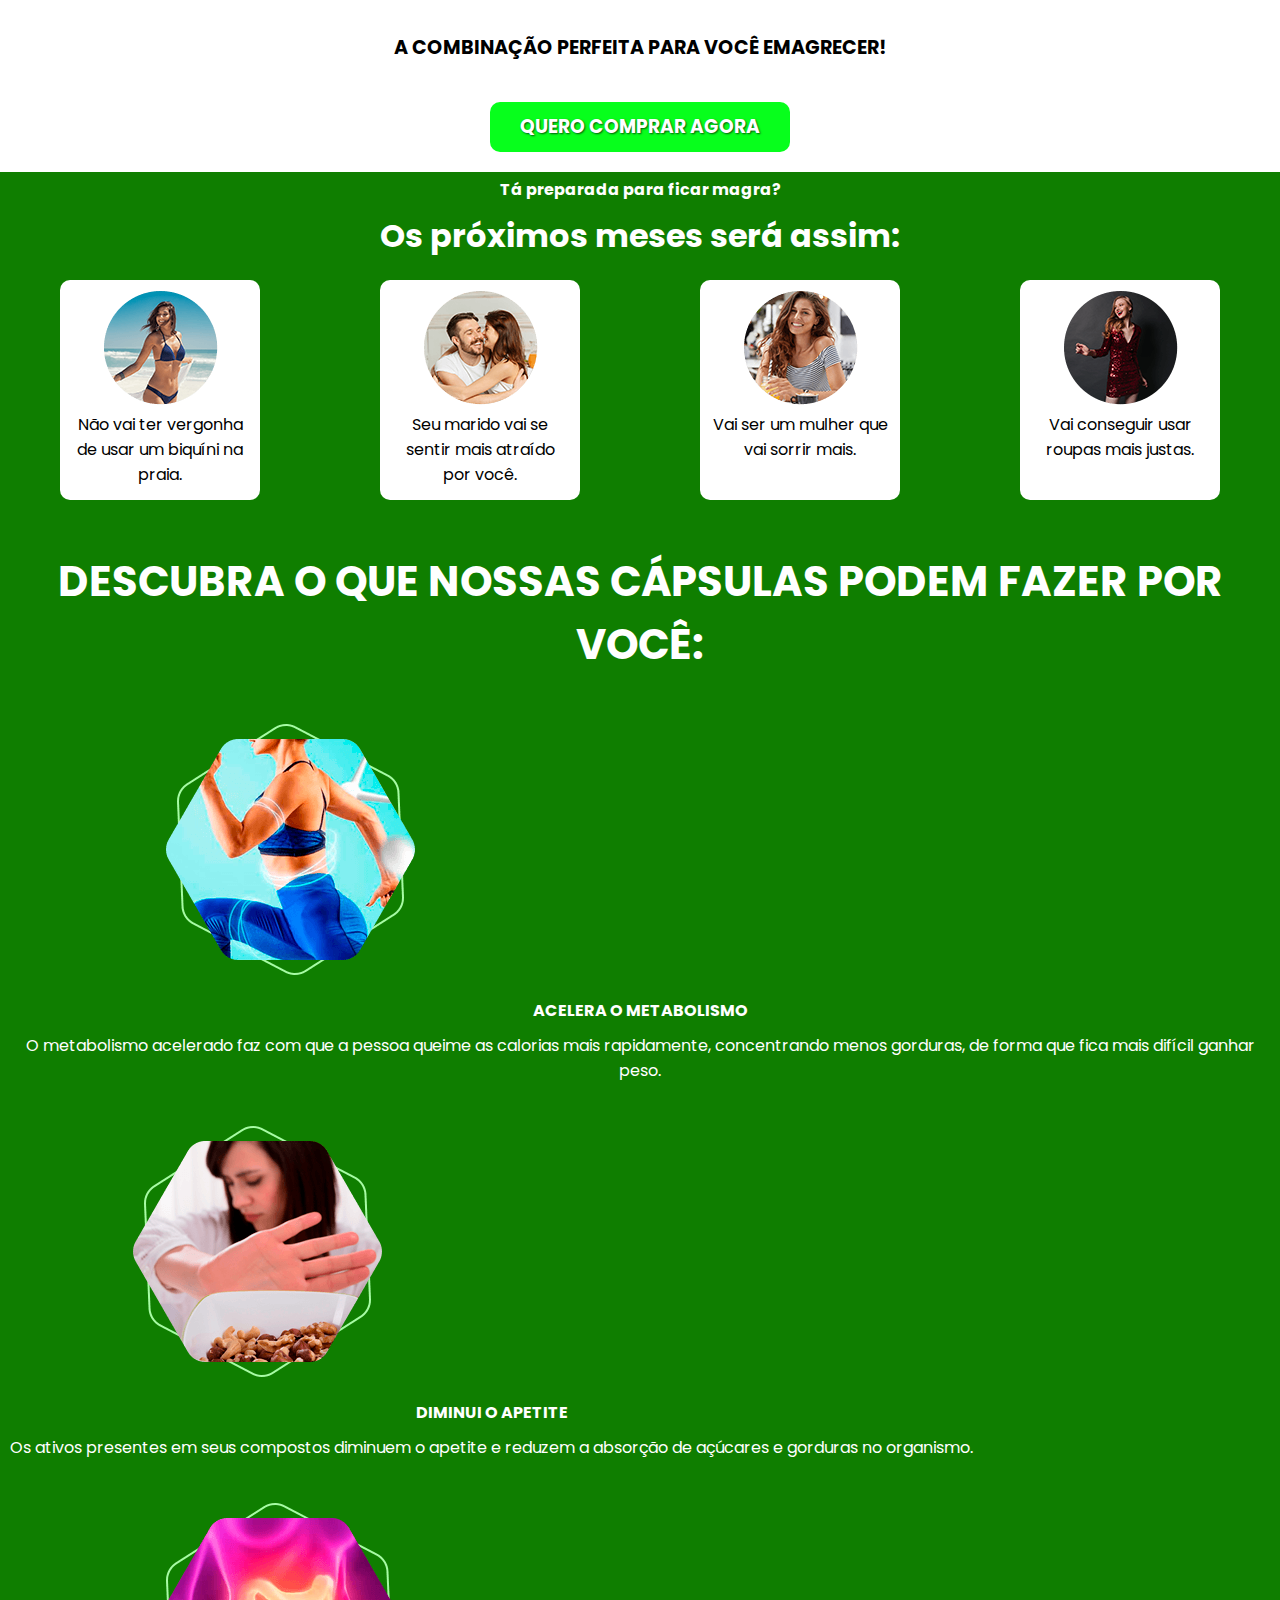
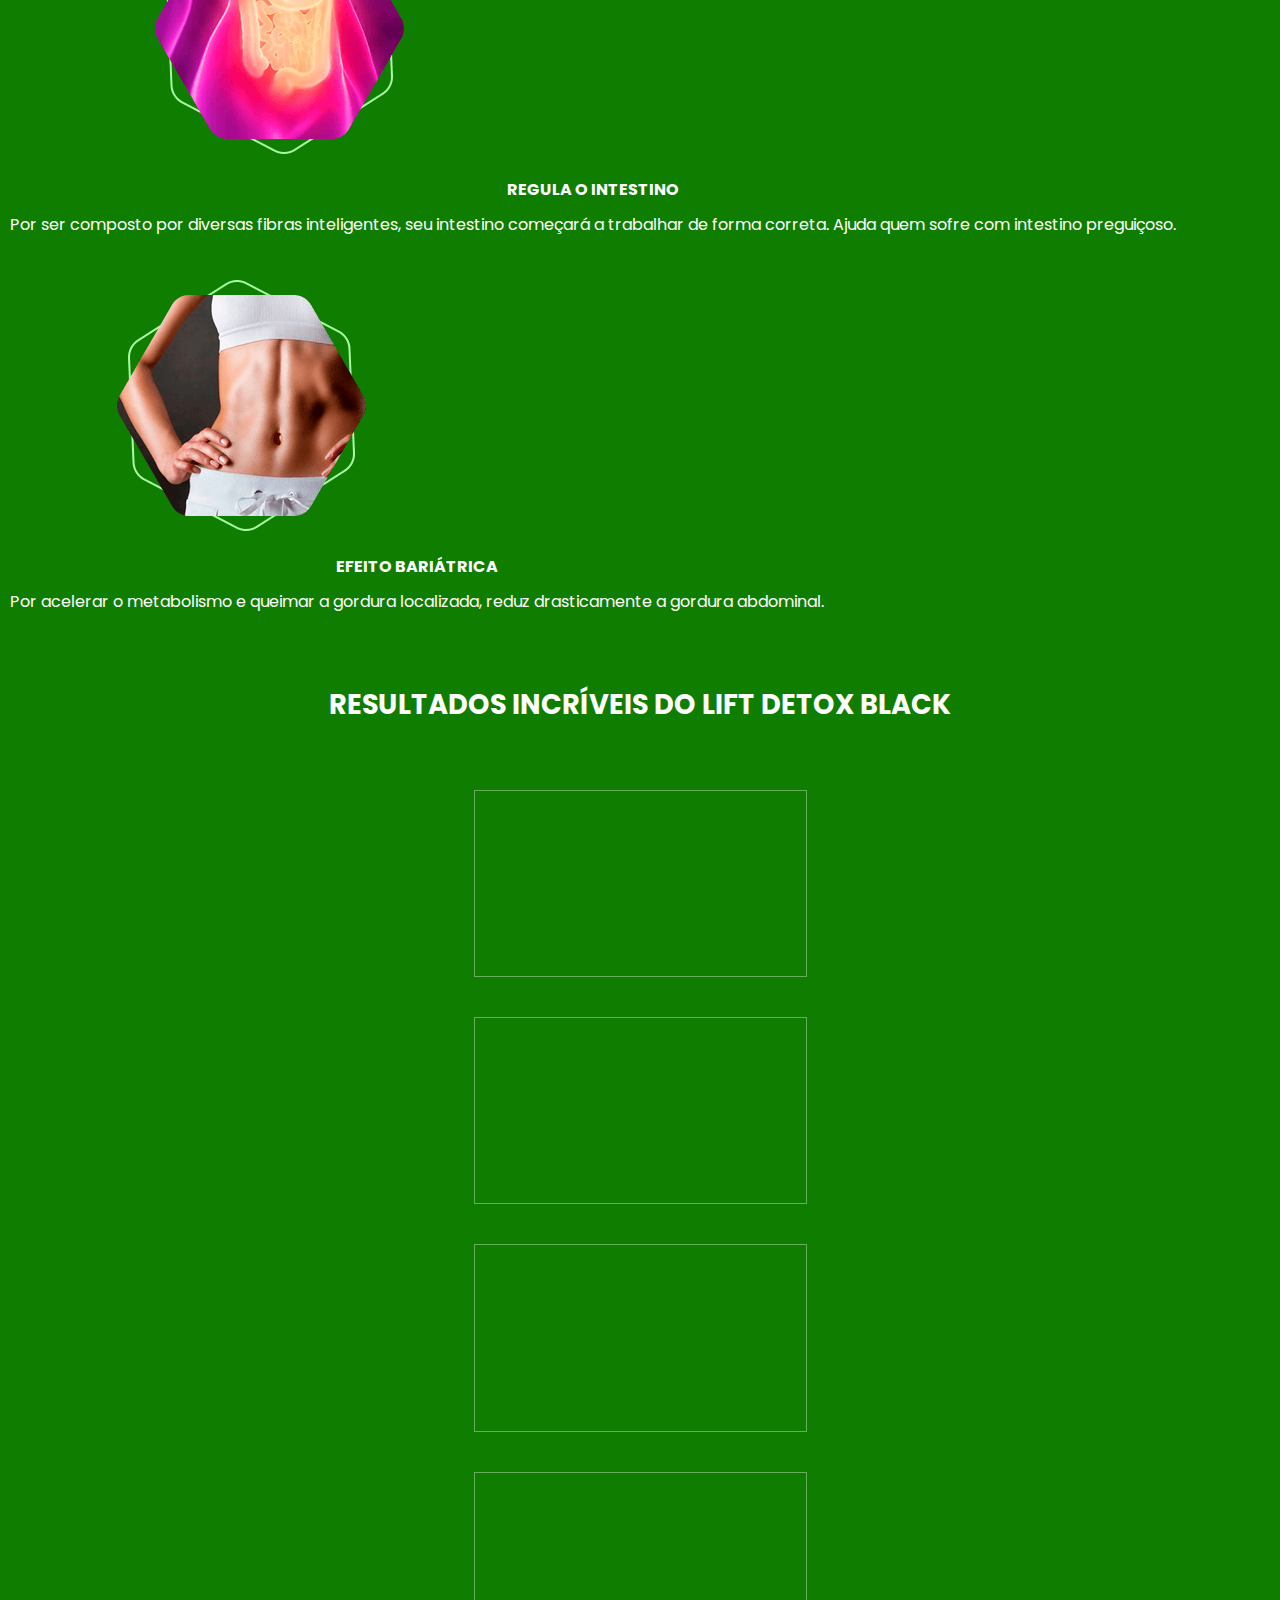
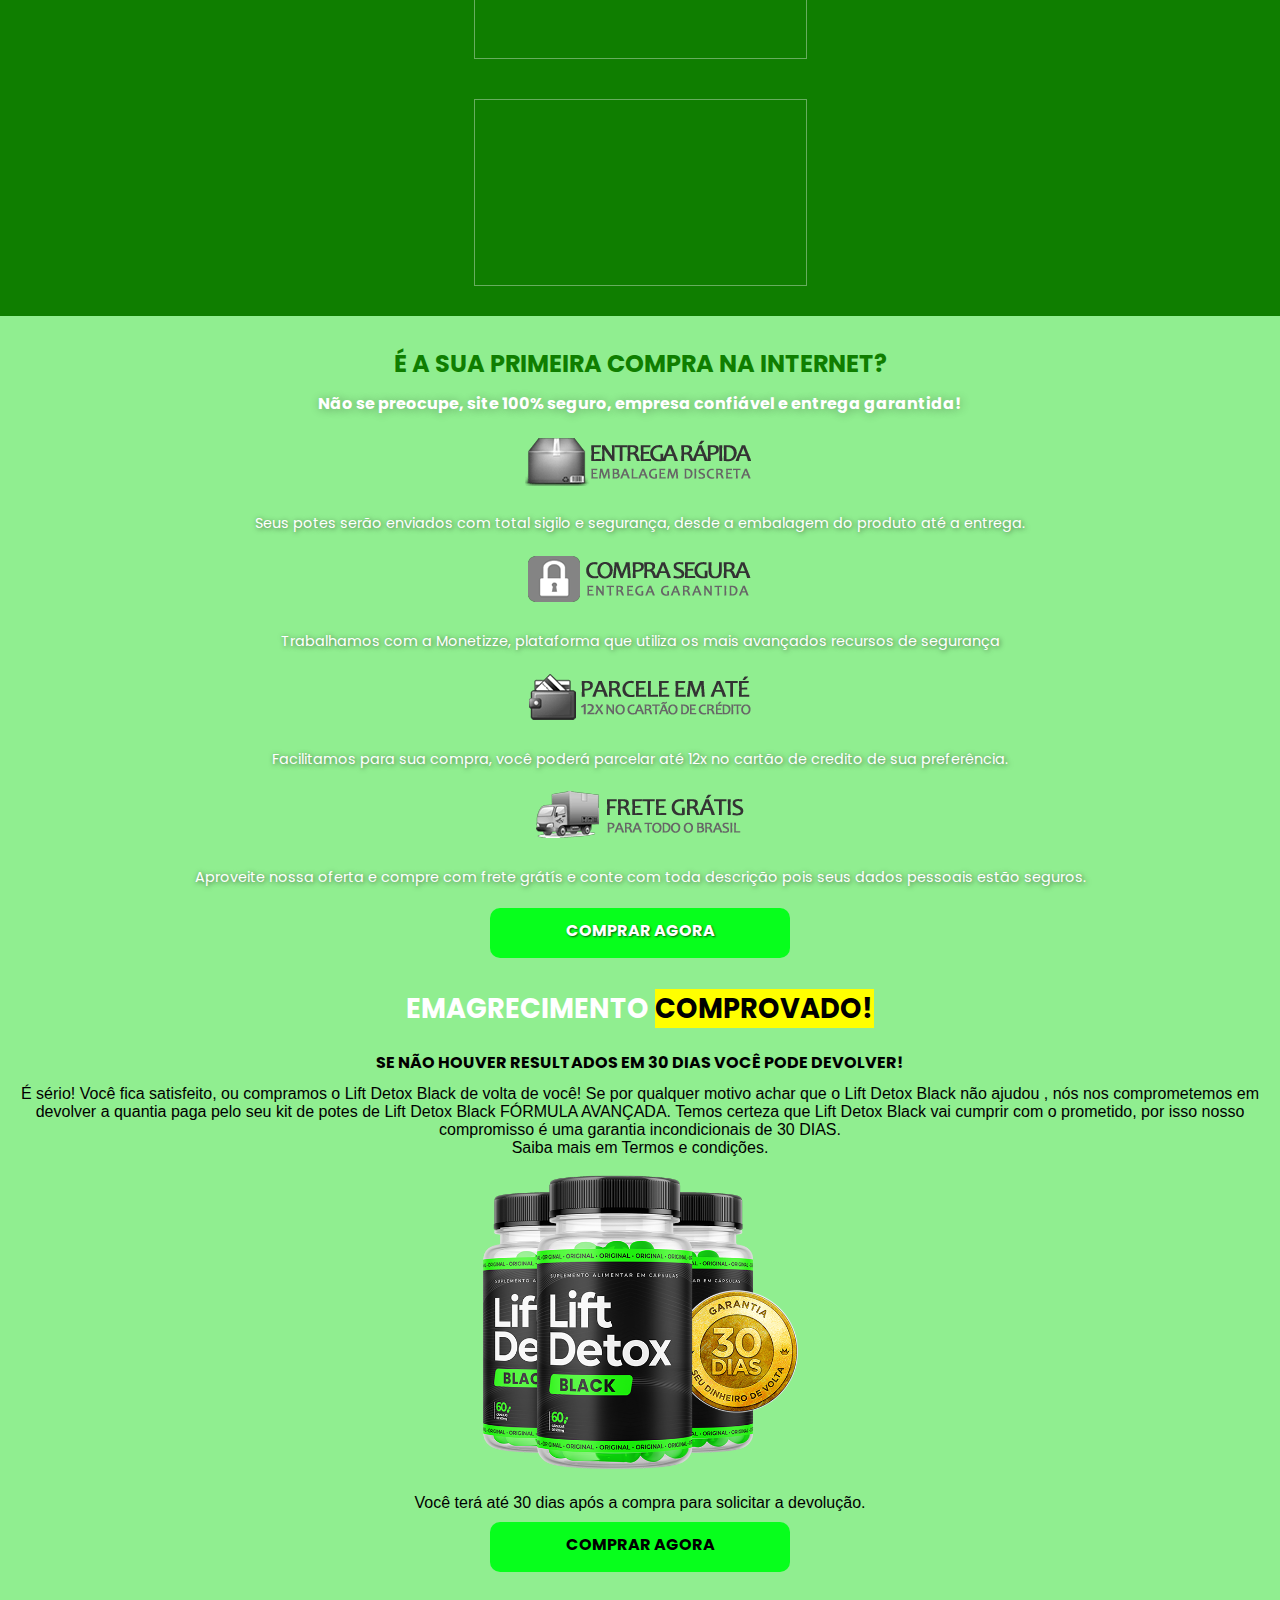
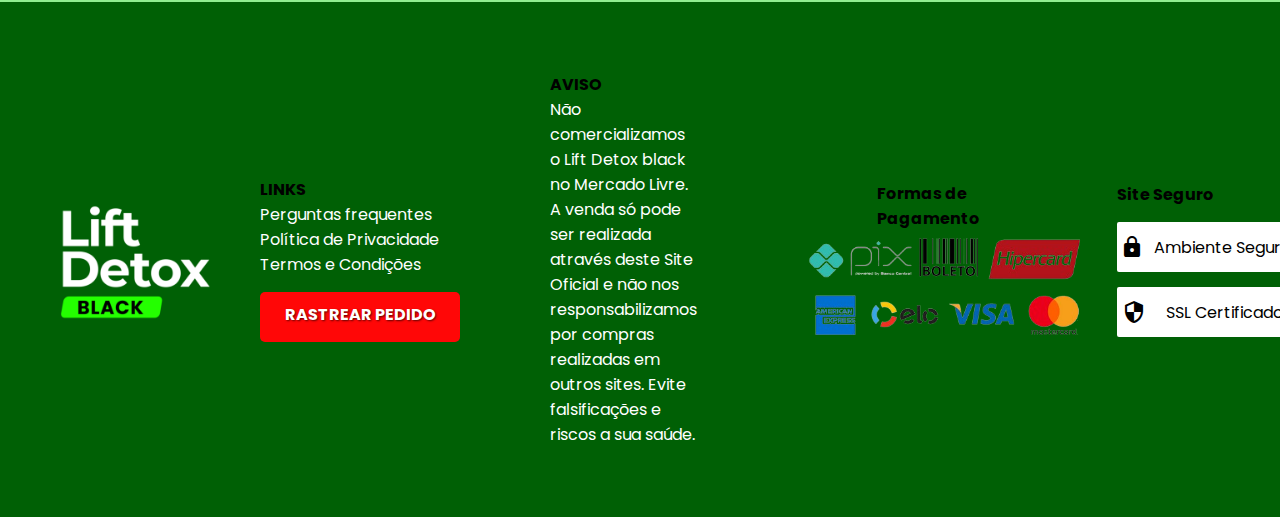
==== commit 27ed7d64: "Device Version" ====
--- a/index.html
+++ b/index.html
@@ -15,7 +15,10 @@
       href="https://fonts.googleapis.com/icon?family=Material+Icons"
       rel="stylesheet"
     />
-    <link rel="stylesheet" href="https://fonts.googleapis.com/css2?family=Material+Symbols+Outlined:opsz,wght,FILL,GRAD@24,400,0,0" />
+    <link
+      rel="stylesheet"
+      href="https://fonts.googleapis.com/css2?family=Material+Symbols+Outlined:opsz,wght,FILL,GRAD@24,400,0,0"
+    />
   </head>
   <body>
     <header>
@@ -27,207 +30,285 @@
     </header>
     <main>
       <section>
-          <div class="inicio">
-            <h1>
-              APROVEITE NOSSOS <mark>SUPER DESCONTOS</mark> NAS COMPRAS ACIMA DE 2
-              POTES
-            </h1>
-            <p>
-              se você ainda não está confortável com seu corpo, <mark>
-                  ASSISTA O VÍDEO
-                  ABAIXO
-              </mark> que iremos te ajudar a emagrecer.
-            </p>
-            <div class="container">
-              <div class="col">
-                <div class="video">
-                  <iframe
-                    src="https://www.youtube.com/embed/i7FCU51VQDU?si=sJLsmSgsBgR7ZjP5"
-                  ></iframe>
-                </div>
-              </div>
-              <div class="botao-1">
-                <a
-                  href="https://liftdetoxcaps.com/pv2/?pv=pro3yoz3&af=afi65553mp"
-                  target="_blank"
-                >
-                  <h3>Quero Comprar agora</h3>
-                </a>
+        <div class="inicio">
+          <h1>
+            APROVEITE NOSSOS <mark>SUPER DESCONTOS</mark> NAS COMPRAS ACIMA DE 2
+            POTES
+          </h1>
+          <p>
+            se você ainda não está confortável com seu corpo,
+            <mark> ASSISTA O VÍDEO ABAIXO </mark> que iremos te ajudar a
+            emagrecer.
+          </p>
+          <div class="container">
+            <div class="col">
+              <div class="video">
+                <iframe
+                  src="https://www.youtube.com/embed/i7FCU51VQDU?si=sJLsmSgsBgR7ZjP5"
+                ></iframe>
               </div>
             </div>
-          </div>
+            <div class="botao-1">
+              <a
+                href="https://liftdetoxcaps.com/pv2/?pv=pro3yoz3&af=afi65553mp"
+                target="_blank"
+              >
+                <h3>Quero Comprar agora</h3>
+              </a>
+            </div>
+          </div>
+        </div>
       </section>
       <br />
       <section>
-          <div class="main-2">
-            <h1 class="texto-1">EM 2023 AJUDAMOS MAIS DE <mark>189 MIL PESSOAS</mark></h1>
-            <h3 class="texto-1"> 
-              Pessoas essas, que chegaram para a gente com todos os tipos de
-              problemas como:
-            </h3>
-              <p class="texto-1"><span class="material-symbols-outlined">
-                chevron_right
-                </span>Não conseguir emagrecer;</p>
-              <p class="texto-1">
-                <span class="material-symbols-outlined">
-                  chevron_right
-                  </span>Pessoas que tinham eventos importantes para ir e precisava
-                emagrecer;
-              </p>
-              <p class="texto-1"><span class="material-symbols-outlined">
-                chevron_right
-                </span>Pessoas com alto grau de obesidade;</p>
-              <p class="texto-1"><span class="material-symbols-outlined">
-                chevron_right
-                </span>Pessoas com metabolismo lento;</p>
-              <p class="texto-1">
-                <span class="material-symbols-outlined">
-                  chevron_right
-                  </span>Pessoas com ansiedade e várias outras coisas que você possa
-                imaginar.
-              </p>
-            </ul>
-            <img src="./midia/Lift-Simulacao.jpg" alt="Lift-Simulacao" class="img-simula">
-          </div>
+        <div class="main-2">
+          <h1 class="texto-1">
+            EM 2023 AJUDAMOS MAIS DE <mark>189 MIL PESSOAS</mark>
+          </h1>
+          <h3 class="texto-1">
+            Pessoas essas, que chegaram para a gente com todos os tipos de
+            problemas como:
+          </h3>
+          <p class="texto-1">
+            <span class="material-symbols-outlined"> chevron_right </span>Não
+            conseguir emagrecer;
+          </p>
+          <p class="texto-1">
+            <span class="material-symbols-outlined"> chevron_right </span
+            >Pessoas que tinham eventos importantes para ir e precisava
+            emagrecer;
+          </p>
+          <p class="texto-1">
+            <span class="material-symbols-outlined"> chevron_right </span
+            >Pessoas com alto grau de obesidade;
+          </p>
+          <p class="texto-1">
+            <span class="material-symbols-outlined"> chevron_right </span
+            >Pessoas com metabolismo lento;
+          </p>
+          <p class="texto-1">
+            <span class="material-symbols-outlined"> chevron_right </span
+            >Pessoas com ansiedade e várias outras coisas que você possa
+            imaginar.
+          </p>
+
+          <div class="img-main2">
+            <img
+              src="./midia/gorda-magra.png"
+              alt="Lift-Simulacao"
+              class="img-simula"
+            />
+          </div>
+        </div>
       </section>
       <section class="sec-3">
-        <div class="texto-2"><h1>CONHEÇA O <mark>SEGREDO DA FÓRMULA</mark> DO LIFT DETOX BLACK</h1></div>
-        <div class="img-prod"><img src="./midia/Composicao-Lift-Black.webp" alt="compisição do lift detox"></div>
-        <div class="texto-2"><h3>A COMBINAÇÃO PERFEITA PARA VOCÊ EMAGRECER!</h3></div>
-        <div class="botao-2"><a
-          href="https://liftdetoxcaps.com/pv2/?pv=pro3yoz3&af=afi65553mp"
-          target="_blank"
-        >
-          <h3>Quero Comprar agora</h3>
-        </a></div>
+        <div class="texto-2">
+          <h1>CONHEÇA O <mark>SEGREDO DA FÓRMULA</mark> DO LIFT DETOX BLACK</h1>
+        </div>
+        <div class="img-prod">
+          <img
+            src="./midia/Composicao-Lift-Black.webp"
+            alt="compisição do lift detox"
+          />
+        </div>
+        <div class="texto-2">
+          <h3>A COMBINAÇÃO PERFEITA PARA VOCÊ EMAGRECER!</h3>
+        </div>
+        <div class="botao-2">
+          <a
+            href="https://liftdetoxcaps.com/pv2/?pv=pro3yoz3&af=afi65553mp"
+            target="_blank"
+          >
+            <h3>Quero Comprar agora</h3>
+          </a>
+        </div>
       </section>
       <section class="sec-4">
         <div id="texto-4"><h4>Tá preparada para ficar magra?</h4></div>
         <div id="titulo-4"><h1>Os próximos meses será assim:</h1></div>
         <div class="img-1">
-          <div class="img-2"> <img src="./midia/L1.png" alt="mulher na praia">
-            <p>Não vai ter vergonha de usar um biquíni na praia.</p> </div>
-            <div class="img-3">
-              <img src="./midia/L2.png" alt="casal feliz">
-              <p>Seu marido vai se sentir mais atraído por você.</p>
-            </div>
-            <div class="img-4">
-              <img src="./midia/L3.png" alt="mulher feliz">
-              <p>Vai ser um mulher que vai sorrir mais.</p>
-            </div>
-            <div class="img-5">
-            <img src="./midia/L4.png" alt="modelo">
+          <div class="img-2">
+            <img src="./midia/L1.png" alt="mulher na praia" />
+            <p>Não vai ter vergonha de usar um biquíni na praia.</p>
+          </div>
+          <div class="img-3">
+            <img src="./midia/L2.png" alt="casal feliz" />
+            <p>Seu marido vai se sentir mais atraído por você.</p>
+          </div>
+          <div class="img-4">
+            <img src="./midia/L3.png" alt="mulher feliz" />
+            <p>Vai ser um mulher que vai sorrir mais.</p>
+          </div>
+          <div class="img-5">
+            <img src="./midia/L4.png" alt="modelo" />
             <p>Vai conseguir usar roupas mais justas.</p>
           </div>
         </div>
       </section>
-
-
-
-
-
 
       <section class="sec-5">
-        <div class="title-5"><h1>DESCUBRA O QUE NOSSAS CÁPSULAS PODEM FAZER POR VOCÊ:</h1></div>
+        <div class="title-5">
+          <h1>DESCUBRA O QUE NOSSAS CÁPSULAS PODEM FAZER POR VOCÊ:</h1>
+        </div>
         <div class="function">
           <div class="foto-1">
-            <img src="midia/bn1.png" alt="mulher correndo">
-                <h4>ACELERA O METABOLISMO</h4>
-                <p>O metabolismo acelerado faz com que a pessoa queime as calorias mais rapidamente, concentrando menos gorduras, de forma que fica mais difícil ganhar peso.</p>
+            <img src="midia/bn1.png" alt="mulher correndo" />
+            <h4>ACELERA O METABOLISMO</h4>
+            <p>
+              O metabolismo acelerado faz com que a pessoa queime as calorias
+              mais rapidamente, concentrando menos gorduras, de forma que fica
+              mais difícil ganhar peso.
+            </p>
           </div>
           <div class="foto-1">
-            <img src="./midia/bn2.png" alt="mulher sem apetite">
+            <img src="./midia/bn2.png" alt="mulher sem apetite" />
             <h4>DIMINUI O APETITE</h4>
-            <p>Os ativos presentes em seus compostos diminuem o apetite e reduzem a absorção de açúcares e gorduras no organismo.</p>
+            <p>
+              Os ativos presentes em seus compostos diminuem o apetite e reduzem
+              a absorção de açúcares e gorduras no organismo.
+            </p>
           </div>
           <div class="foto-1">
-            <img src="./midia/bn3.png" alt="intestino">
+            <img src="./midia/bn3.png" alt="intestino" />
             <h4>REGULA O INTESTINO</h4>
-            <p>Por ser composto por diversas fibras inteligentes, seu intestino começará a trabalhar de forma correta. Ajuda quem sofre com intestino preguiçoso.</p>
-          </div>
-          <div class="foto-1"> 
-            <img src="./midia/bn4.png" alt="barriga lisa">
+            <p>
+              Por ser composto por diversas fibras inteligentes, seu intestino
+              começará a trabalhar de forma correta. Ajuda quem sofre com
+              intestino preguiçoso.
+            </p>
+          </div>
+          <div class="foto-1">
+            <img src="./midia/bn4.png" alt="barriga lisa" />
             <h4>EFEITO BARIÁTRICA</h4>
-            <p>Por acelerar o metabolismo e queimar a gordura localizada, reduz drasticamente a gordura abdominal.</p>
-          </div>
-        </div>
-      </section>
-     <section class="sec-6">
-      <h1 class="titulo-5">RESULTADOS INCRÍVEIS DO LIFT DETOX BLACK</h1>
-      <div class="contain">
+            <p>
+              Por acelerar o metabolismo e queimar a gordura localizada, reduz
+              drasticamente a gordura abdominal.
+            </p>
+          </div>
+        </div>
+      </section>
+      <section class="sec-6">
+        <h1 class="titulo-5">RESULTADOS INCRÍVEIS DO LIFT DETOX BLACK</h1>
+        <div class="contain">
           <div class="video-flex">
-            <iframe src="https://www.youtube.com/embed/R4zLYUHW6F4"></iframe> 
+            <iframe src="https://www.youtube.com/embed/R4zLYUHW6F4"></iframe>
             <iframe src="https://www.youtube.com/embed/cegDSBfpl3E"></iframe>
             <iframe src="https://www.youtube.com/embed/gD34joIGQ1E"></iframe>
             <iframe src="https://www.youtube.com/embed/vqaE_DQkoLc"></iframe>
             <iframe src="https://www.youtube.com/embed/MLzWeoEEyDA"></iframe>
           </div>
-      </div>
-    </section>
-    <section class="sec-7">
-      <h1>É A SUA PRIMEIRA COMPRA NA INTERNET?</h1>
-      <h4>Não se preocupe, site 100% seguro, empresa confiável e entrega garantida!</h4>
-      <div class="flex-beneficios">
-        <div class="beneficios"><img src="./midia/sigilo.png" alt="entrega rapida">
-          <p>Seus potes serão enviados com total sigilo e segurança, desde a embalagem do produto até a entrega.</p>
-        </div>
-        <div class="beneficios"><img src="./midia/compra.png" alt="compra segura"
-          ><p>Trabalhamos com a Monetizze, plataforma que utiliza os mais avançados recursos de segurança</p></div>
-          <div class="beneficios"><img src="./midia/parcela.png" alt="parcela"><p>Facilitamos para sua compra, você poderá parcelar até 12x no cartão de credito de sua preferência.</p></div>
-          <div class="beneficios"><img src="midia/freteg.png" alt="frete gratis"><p>
-            Aproveite nossa oferta e compre com frete grátís e conte com toda descrição pois seus dados pessoais estão seguros.
-          </p></div>
-      </div>
-      <div class="botao-2"><a href="https://liftdetoxcaps.com/pv2/?pv=pro3yoz3&af=afi65553mp">Comprar Agora</a></div>
-    </section>
-    <section class="sec-8">
-      <h1>EMAGRECIMENTO <mark>COMPROVADO!</mark></h1>
-      <div class="garantia-1">
-        <h4>SE NÃO HOUVER RESULTADOS EM 30 DIAS VOCÊ PODE DEVOLVER!</h4>
-        <p>É sério! Você fica satisfeito, ou compramos o Lift Detox Black de volta de você! Se por qualquer motivo achar que o Lift Detox Black não ajudou , nós nos comprometemos em devolver a quantia paga pelo seu kit de potes de Lift Detox Black FÓRMULA AVANÇADA. Temos certeza que Lift Detox Black vai cumprir com o prometido, por isso nosso compromisso é uma garantia incondicionais de 30 DIAS. 
-          <br>Saiba mais em Termos e condições.</p>
-        <img src="midia/Garantia-Lift-Black.png" alt="garantia de 30 dias">
-        <p>Você terá até 30 dias após a compra para solicitar a devolução.</p>
-      </div>
-      <div class="botao-2">Comprar Agora</div>
-    </section>
+        </div>
+      </section>
+      <section class="sec-7">
+        <h1>É A SUA PRIMEIRA COMPRA NA INTERNET?</h1>
+        <h4>
+          Não se preocupe, site 100% seguro, empresa confiável e entrega
+          garantida!
+        </h4>
+        <div class="flex-beneficios">
+          <div class="beneficios">
+            <img src="./midia/sigilo.png" alt="entrega rapida" />
+            <p>
+              Seus potes serão enviados com total sigilo e segurança, desde a
+              embalagem do produto até a entrega.
+            </p>
+          </div>
+          <div class="beneficios">
+            <img src="./midia/compra.png" alt="compra segura" />
+            <p>
+              Trabalhamos com a Monetizze, plataforma que utiliza os mais
+              avançados recursos de segurança
+            </p>
+          </div>
+          <div class="beneficios">
+            <img src="./midia/parcela.png" alt="parcela" />
+            <p>
+              Facilitamos para sua compra, você poderá parcelar até 12x no
+              cartão de credito de sua preferência.
+            </p>
+          </div>
+          <div class="beneficios">
+            <img src="midia/freteg.png" alt="frete gratis" />
+            <p>
+              Aproveite nossa oferta e compre com frete grátís e conte com toda
+              descrição pois seus dados pessoais estão seguros.
+            </p>
+          </div>
+        </div>
+        <div class="botao-2">
+          <a href="https://liftdetoxcaps.com/pv2/?pv=pro3yoz3&af=afi65553mp"
+            >Comprar Agora</a
+          >
+        </div>
+      </section>
+      <section class="sec-8">
+        <h1>EMAGRECIMENTO <mark>COMPROVADO!</mark></h1>
+        <div class="garantia-1">
+          <h4>SE NÃO HOUVER RESULTADOS EM 30 DIAS VOCÊ PODE DEVOLVER!</h4>
+          <p>
+            É sério! Você fica satisfeito, ou compramos o Lift Detox Black de
+            volta de você! Se por qualquer motivo achar que o Lift Detox Black
+            não ajudou , nós nos comprometemos em devolver a quantia paga pelo
+            seu kit de potes de Lift Detox Black FÓRMULA AVANÇADA. Temos certeza
+            que Lift Detox Black vai cumprir com o prometido, por isso nosso
+            compromisso é uma garantia incondicionais de 30 DIAS. <br />Saiba
+            mais em Termos e condições.
+          </p>
+          <img src="midia/Garantia-Lift-Black.png" alt="garantia de 30 dias" />
+          <p>Você terá até 30 dias após a compra para solicitar a devolução.</p>
+        </div>
+        <div class="botao-2">Comprar Agora</div>
+      </section>
     </main>
     <footer>
       <section class="footer-1">
-        <div class="img-footer"> 
-          <img src="midia/favicon lift detox.png" alt="lift detox black icon">
-        </div>
-      </section>
-        <section class="footer-2">
-          <div class="links-footer">
-            <h4>links</h4>
-            <a href="#">
-              <p>Perguntas frequentes</p>
-            </a>
-            <a href="#"><p>Política de Privacidade</p></a>
-            <a href="#"><p>Termos e Condições</p></a>
-          </div>
-          <div class="botao-footer"><a href="https://ev.kapsula.com.br/status-entrega"><p>Rastrear Pedido</p></a></div>
-        </section>
-        <section class="footer-3">
-          <h4>Aviso</h4>
-          <div class="aviso-footer"><p>Não comercializamos o Lift Detox black no Mercado Livre. A venda só pode ser realizada através deste Site Oficial e não nos responsabilizamos por compras realizadas em outros sites. Evite falsificações e riscos a sua saúde.</p></div>
-        </section>
-        <section class="footer-4">
-          <h4>Formas de Pagamento</h4>
-          <img src="./midia/formas-de-pagamento.png" alt="formas de pagamento">
-        </section>
-        <section class="footer-5">
-          <h4>Site Seguro</h4>
-          <div class="container-certificado">
-            <div class="certificado-1">
-              <i class="material-icons">lock</i><p>Ambiente Seguro</p>
-            </div>
-          </div>
-          <div class="certificado-2">
-            <i class="material-icons">security</i><p>SSL Certificado</p>
-          </div>
-         </section>
+        <div class="img-footer">
+          <img src="midia/favicon lift detox.png" alt="lift detox black icon" />
+        </div>
+      </section>
+      <section class="footer-2">
+        <div class="links-footer">
+          <h4>links</h4>
+          <a href="#">
+            <p>Perguntas frequentes</p>
+          </a>
+          <a href="#"><p>Política de Privacidade</p></a>
+          <a href="#"><p>Termos e Condições</p></a>
+        </div>
+        <div class="botao-footer">
+          <a href="https://ev.kapsula.com.br/status-entrega"
+            ><p>Rastrear Pedido</p></a
+          >
+        </div>
+      </section>
+      <section class="footer-3">
+        <h4>Aviso</h4>
+        <div class="aviso-footer">
+          <p>
+            Não comercializamos o Lift Detox black no Mercado Livre. A venda só
+            pode ser realizada através deste Site Oficial e não nos
+            responsabilizamos por compras realizadas em outros sites. Evite
+            falsificações e riscos a sua saúde.
+          </p>
+        </div>
+      </section>
+      <section class="footer-4">
+        <h4>Formas de Pagamento</h4>
+        <img src="./midia/formas-de-pagamento.png" alt="formas de pagamento" />
+      </section>
+      <section class="footer-5">
+        <h4>Site Seguro</h4>
+        <div class="container-certificado">
+          <div class="certificado-1">
+            <i class="material-icons">lock</i>
+            <p>Ambiente Seguro</p>
+          </div>
+        </div>
+        <div class="certificado-2">
+          <i class="material-icons">security</i>
+          <p>SSL Certificado</p>
+        </div>
+      </section>
     </footer>
   </body>
 </html>
--- a/estilo/style.css
+++ b/estilo/style.css
@@ -525,4 +525,12 @@
 }
 .certificado-2 > p {
   padding: 0px 15px;
+}
+
+.botao-footer a:hover {
+  text-decoration: underline;
+}
+
+.footer-2 a:hover {
+  text-decoration: underline;
 }--- a/estilo/media-query.css
+++ b/estilo/media-query.css
@@ -1,71 +1,78 @@
 @charset "UTF-8";
 
 @media screen and (min-width: 1200px) {
-
-    html, body {
-        background-color: #4D9B44;
-    }
+  
+  header {
+    padding: 15px;
+  }
+  
+  header > h1 {
+    font-size: 1.5em;
+    height: 50px;
+  }
+  .inicio {
+    background-image: url(../midia/Fundo-Verde.png);
+    background-position: center center;
+    background-size: cover;
+    background-repeat: no-repeat;
+    background-attachment: local;
+    padding: 50px;
+    
+  }
     .col {
-        place-self: center;
-        width: 40vw;
-        padding: 10px;
-        border-radius: 1rem;
-        margin-top: 100px;
-        padding-bottom: 200px;
-        margin-right: 50px;
-      }
-    .botao-1 {
-        display: flex;
-        flex-direction: row;
-        align-items: center;
+      width: 50vw;
     }
 
-    header > h1 {
-        font-size: 1.5em;
-        padding: 5px;
+    .grupo-01 {
+      display: flex;
+      flex-direction: row;
     }
-    .inicio {
-        
-        background-image: url(../midia/planodefundo.svg);
-        background-repeat: no-repeat;
-        background-size: cover;
-        background-position: center center;
-        
-      }
+    
+    footer {
+      display: flex;
+      flex-direction: row;
+      padding: 50px;
+      margin: 10px;
+    }
 
+    .img-footer {
+      width: 200px;
+    }
+
+    .main-2 {
+      display: flex;
+      flex-direction: column;
+      padding-bottom: 50px;
       
-
-      .img-simula {
-        display: flex;
-        flex-direction: row;
-        width: 400px;
-
-      }
+    }
+    .main-2 > h3 {
+      margin-left: 5%;
+    }
+    .main-2 > p {
+      font-size: 1vw;
+      margin-left: 5%;
+    }
+     .img-main2 {
+    margin-top: -18%;
+     margin-left: 760px;
+     
+     }
+     .img-main2 > img {
+      width: 30vw;
+     }
+.img-prod > img{
+  width: 49vw;
+  margin-left: 50%;
+  transform: translate(-50%);
+}
+    
 }
 
 @media screen and (min-width: 992px) and (max-width: 1200px) {
-    .col {
-        place-self: center;
-        width: 60vw;
-        padding: 10px;
-        border-radius: 1rem;
-        margin-top: 100px;
-        padding-bottom: 200px;
-        margin-right: 50px;
-      }
-    .botao-1 {
-        top: 75%;
+    .inicio {
+      background-color: #006005;
     }
 
-    header > h1 {
-        font-size: 1.5em;
-        padding: 5px;
-    }
-    .inicio {
-        background-image: url(../midia/planodefundo.svg);
-        background-repeat: no-repeat;
-        background-size: cover;
-        background-position: center center;
-        
-      }
-}+    
+}
+
